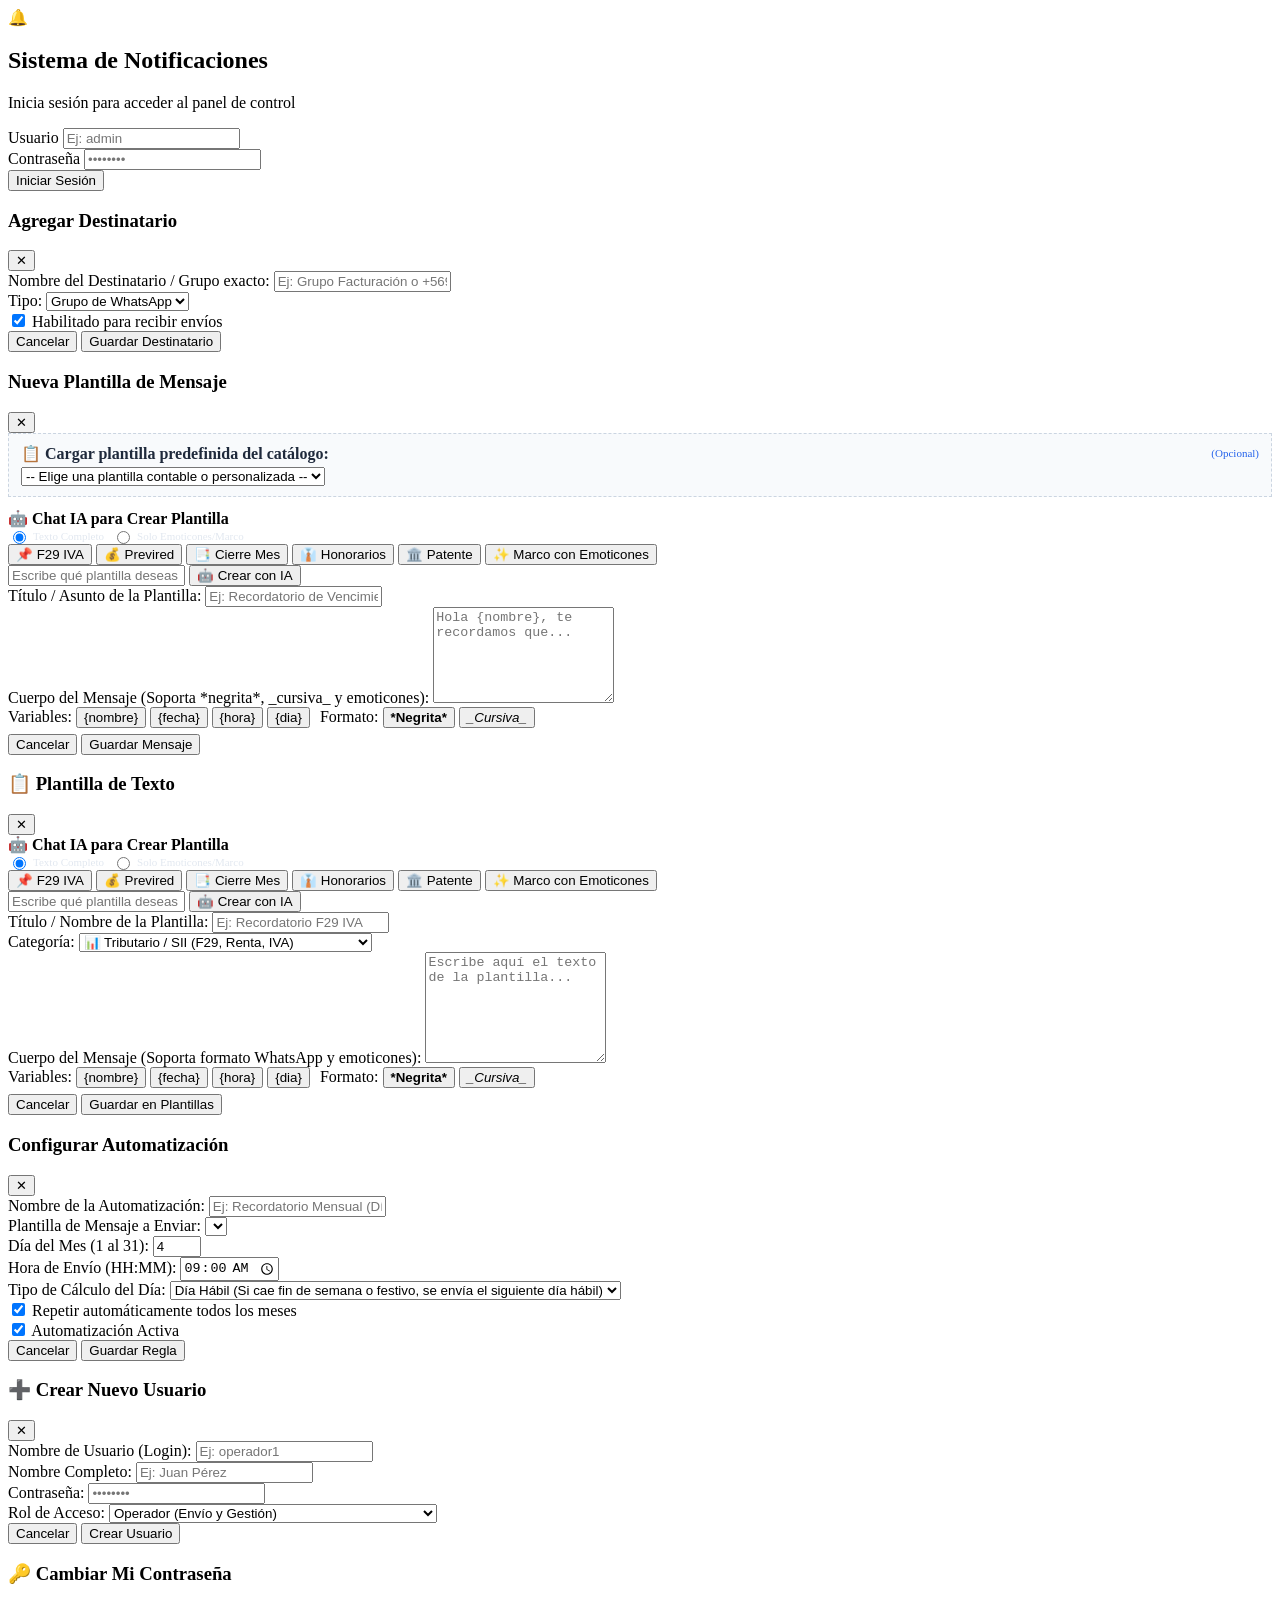
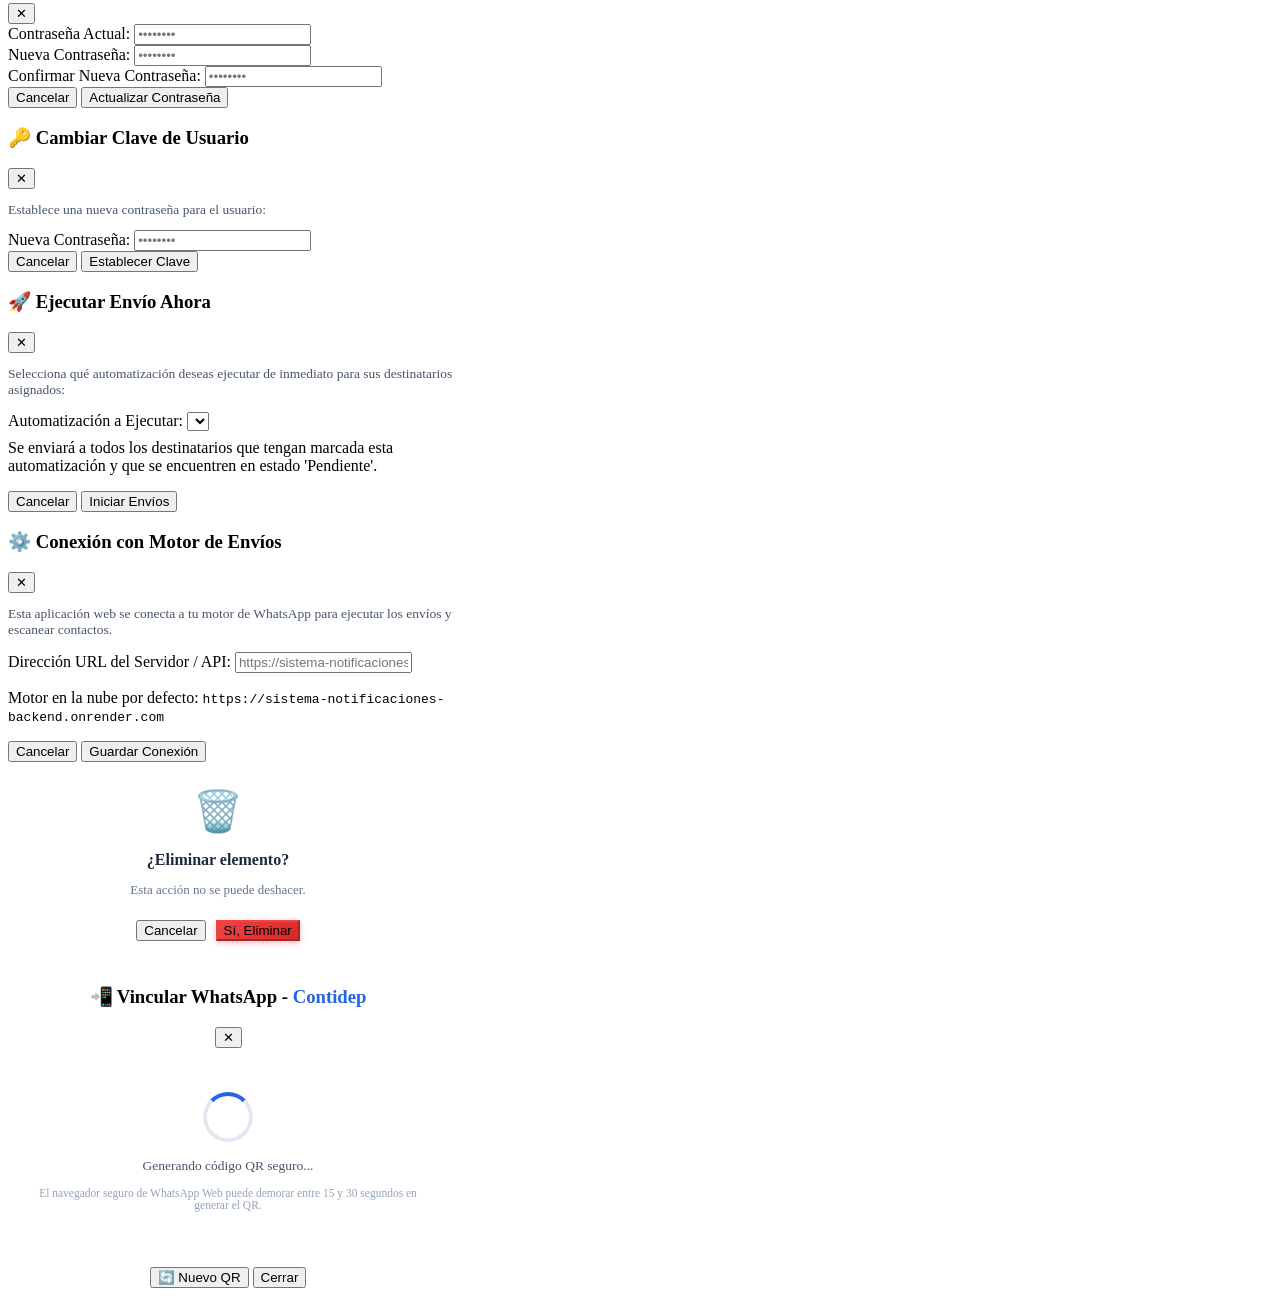
==== templates/index.html @ 90888cea "fix: detect WhatsApp QR post-scan auth immediately, prevent OOM on chat sync, and clear expired QRs" ====
<!DOCTYPE html>
<html lang="es">
<head>
  <meta charset="UTF-8">
  <meta name="viewport" content="width=device-width, initial-scale=1.0">
  <title>Sistema de Notificaciones</title>
  <link rel="icon" type="image/x-icon" href="/app_icon.ico">
  <link rel="preconnect" href="https://fonts.googleapis.com">
  <link rel="preconnect" href="https://fonts.gstatic.com" crossorigin>
  <link href="https://fonts.googleapis.com/css2?family=Inter:wght@400;500;600;700&family=JetBrains+Mono:wght@400;600&display=swap" rel="stylesheet">
  <link rel="stylesheet" href="/style.css?v=21">
</head>
<body>
  <!-- OVERLAY DE INICIO DE SESIÓN -->
  <div class="login-overlay" id="login-overlay">
    <div class="login-card">
      <div class="login-header">
        <div class="login-icon">🔔</div>
        <h2>Sistema de Notificaciones</h2>
        <p>Inicia sesión para acceder al panel de control</p>
      </div>
      <form id="form-login" class="login-form">
        <div class="form-group">
          <label for="login-username">Usuario</label>
          <input type="text" id="login-username" class="form-input" placeholder="Ej: admin" required autocomplete="username">
        </div>
        <div class="form-group">
          <label for="login-password">Contraseña</label>
          <input type="password" id="login-password" class="form-input" placeholder="••••••••" required autocomplete="current-password">
        </div>
        <div class="login-error-msg" id="login-error-msg" style="display: none;"></div>
        <button type="submit" class="btn-login-submit" id="btn-login-submit">Iniciar Sesión</button>
      </form>
    </div>
  </div>

  <div class="app-layout" id="app-layout" style="display: none;">
    <!-- BARRA SUPERIOR PRINCIPAL -->
    <header class="app-header">
      <div class="header-brand">
        <div class="brand-icon">🔔</div>
        <div>
          <h1 class="brand-title">Sistema de Notificaciones</h1>
          <span class="brand-subtitle">Gestión y Automatización de Mensajes por WhatsApp</span>
        </div>
      </div>

      <div class="header-right">
        <!-- BARRA 1: EMPRESA Y ESTADO WHATSAPP -->
        <div class="header-status-bar">
          <!-- SELECTOR DE EMPRESA -->
          <div class="empresa-selector-pill" id="empresa-selector-box">
            <span class="empresa-selector-icon" id="empresa-active-icon">🏢</span>
            <div class="empresa-selector-inner">
              <span class="empresa-selector-sub">Empresa Activa</span>
              <select id="select-empresa-activa" class="select-empresa-dropdown" title="Selecciona la empresa para gestionar sus envíos y WhatsApp">
                <option value="contidep" selected>🏢 Contidep</option>
                <option value="medcapital">🏥 Medcapital</option>
              </select>
            </div>
          </div>

          <!-- ESTADO DE WHATSAPP -->
          <div class="wa-status-pill" id="wa-status-box">
            <span class="status-dot" id="wa-status-dot"></span>
            <span class="status-text" id="wa-status-text">WhatsApp: Verificando...</span>
            <button type="button" class="btn-wa-header" id="btn-probar-wa">📲 Conectar</button>
          </div>
        </div>

        <!-- BARRA 2: ACCIONES RÁPIDAS Y SESIÓN -->
        <div class="header-actions-bar">
          <button type="button" class="btn-top-action primary" id="btn-abrir-modal-enviar-ahora" title="Ejecutar un envío de inmediato">
            🚀 Enviar Ahora
          </button>
          <button type="button" class="btn-top-action" id="btn-config-servidor" title="Configurar conexión con el motor de envíos">
            ⚙️ Servidor
          </button>
          <button type="button" class="btn-top-action danger" id="btn-detener-envio" disabled title="Detener el proceso actual">
            ⏹ Detener
          </button>

          <!-- SESIÓN DE USUARIO -->
          <div class="user-session-pill" id="user-session-box">
            <span class="user-avatar-icon">👤</span>
            <div class="user-info-text">
              <span class="user-name-display" id="user-current-name">Admin</span>
              <span class="user-role-badge" id="user-current-role">Administrador</span>
            </div>
            <button type="button" class="btn-user-action" id="btn-modal-mi-clave" title="Cambiar mi contraseña">🔑</button>
            <button type="button" class="btn-user-action danger" id="btn-cerrar-sesion" title="Cerrar Sesión">🚪</button>
          </div>
        </div>
      </div>
    </header>

    <!-- NAVEGACIÓN POR PESTAÑAS (TABS) -->
    <nav class="app-nav-tabs">
      <button type="button" class="nav-tab active" data-tab="tab-destinatarios">
        <span class="tab-icon">👥</span>
        <span class="tab-label">Destinatarios & Checklist</span>
        <span class="tab-badge" id="badge-total-destinatarios">0</span>
      </button>

      <button type="button" class="nav-tab" data-tab="tab-notificaciones">
        <span class="tab-icon">💬</span>
        <span class="tab-label">Mensajes de Notificación</span>
        <span class="tab-badge" id="badge-total-mensajes">0</span>
      </button>

      <button type="button" class="nav-tab" data-tab="tab-plantillas">
        <span class="tab-icon">📋</span>
        <span class="tab-label">Plantillas & Asistente IA</span>
        <span class="tab-badge" id="badge-total-plantillas">0</span>
      </button>

      <button type="button" class="nav-tab" data-tab="tab-automatizaciones">
        <span class="tab-icon">⏰</span>
        <span class="tab-label">Automatizaciones (Días Hábiles)</span>
        <span class="tab-badge" id="badge-total-autos">0</span>
      </button>

      <button type="button" class="nav-tab" data-tab="tab-consola">
        <span class="tab-icon">📡</span>
        <span class="tab-label">Consola de Transmisión</span>
        <span class="tab-status-mini" id="mini-progress-status">Listo</span>
      </button>

      <!-- PESTAÑA EXCLUSIVA DE ADMINISTRADOR -->
      <button type="button" class="nav-tab" data-tab="tab-usuarios" id="nav-tab-usuarios" style="display: none;">
        <span class="tab-icon">🔐</span>
        <span class="tab-label">Gestión de Usuarios</span>
        <span class="tab-badge admin" id="badge-total-usuarios">1</span>
      </button>
    </nav>

    <!-- CONTENEDOR PRINCIPAL DE PESTAÑAS -->
    <main class="app-main-content">
      
      <!-- PESTAÑA 1: DESTINATARIOS Y CHECKLIST -->
      <section class="tab-pane active" id="tab-destinatarios">
        <div class="panel-card">
          <!-- BARRA DE HERRAMIENTAS -->
          <div class="toolbar-destinatarios">
            <div class="toolbar-left">
              <button type="button" class="btn-action primary" id="btn-nuevo-destinatario">
                ➕ Agregar Destinatario
              </button>
              <button type="button" class="btn-action success" id="btn-abrir-modal-scan">
                🔄 Escanear WhatsApp
              </button>
              <button type="button" class="btn-action outline" id="btn-reiniciar-estados">
                ↺ Reiniciar Estados
              </button>
            </div>

            <div class="toolbar-right">
              <form class="search-input-wrapper" onsubmit="return false;" autocomplete="off">
                <span class="search-icon">🔍</span>
                <input type="search" id="filtro-destinatarios" name="search_no_autofill" placeholder="Buscar destinatario o grupo..." class="table-search" autocomplete="new-password" autocorrect="off" spellcheck="false">
              </form>
            </div>
          </div>

          <!-- RESUMEN DE TOTALES Y MÉTRICAS -->
          <div class="kpi-banner">
            <div class="kpi-item total-kpi">
              <div class="kpi-icon-badge">👥</div>
              <div class="kpi-text-box">
                <span class="kpi-num" id="kpi-total">0</span>
                <span class="kpi-label">Destinatarios</span>
              </div>
            </div>
            <div class="kpi-item active-kpi">
              <div class="kpi-icon-badge">🟢</div>
              <div class="kpi-text-box">
                <span class="kpi-num" id="kpi-activos">0</span>
                <span class="kpi-label">Activos</span>
              </div>
            </div>
            <div class="kpi-item pending-kpi">
              <div class="kpi-icon-badge">⏳</div>
              <div class="kpi-text-box">
                <span class="kpi-num" id="kpi-pendientes">0</span>
                <span class="kpi-label">Pendientes</span>
              </div>
            </div>
            <div class="kpi-item success-kpi">
              <div class="kpi-icon-badge">✅</div>
              <div class="kpi-text-box">
                <span class="kpi-num" id="kpi-enviados">0</span>
                <span class="kpi-label">Enviados</span>
              </div>
            </div>
            <div class="kpi-item error-kpi">
              <div class="kpi-icon-badge">⚠️</div>
              <div class="kpi-text-box">
                <span class="kpi-num" id="kpi-errores">0</span>
                <span class="kpi-label">Incidencias</span>
              </div>
            </div>
          </div>

          <!-- CONTENEDOR MÓVIL: TARJETAS INTERACTIVAS (VISIBLE EN SMARTPHONES Y TABLETS) -->
          <div class="dest-mobile-cards-container" id="dest-mobile-cards">
            <!-- Renderizado dinámico de tarjetas móviles -->
          </div>

          <!-- TABLA DE DESTINATARIOS (VISIBLE EN PANTALLAS GRANDES / DESKTOP) -->
          <div class="table-responsive dest-desktop-table-container">
            <table class="data-table" id="tabla-destinatarios">
              <thead>
                <tr>
                  <th style="width: 48px; text-align: center;">#</th>
                  <th>Contacto / Empresa</th>
                  <th style="width: 100px;">Tipo</th>
                  <th style="width: 110px; text-align: center;">Estado Envíos</th>
                  <th>Reglas Asignadas</th>
                  <th style="width: 130px;">Última Notificación</th>
                  <th style="width: 95px; text-align: center;">Acciones</th>
                </tr>
              </thead>
              <tbody id="tbody-destinatarios">
                <tr>
                  <td colspan="7" class="empty-state-cell">Cargando base de datos...</td>
                </tr>
              </tbody>
            </table>
          </div>
        </div>
      </section>

      <!-- PESTAÑA 2: MENSAJES DE NOTIFICACIÓN -->
      <section class="tab-pane" id="tab-notificaciones">
        <div class="panel-card">
          <div class="toolbar-destinatarios">
            <div>
              <h2 style="font-size: 16px; font-weight: 600; color: #1e293b; margin-bottom: 4px;">Plantillas de Notificación</h2>
              <p style="font-size: 13px; color: #64748b; margin: 0;">Crea mensajes con el Asistente Chat IA, emoticones y variables como <code>{nombre}</code>, <code>{fecha}</code>, <code>{hora}</code>.</p>
            </div>
            <div style="display: flex; gap: 8px; flex-wrap: wrap;">
              <button type="button" class="btn-action success" id="btn-ir-chat-ia-notif" onclick="abrirTabChatIA()">
                🤖 Chat IA &amp; Emoticones
              </button>
              <button type="button" class="btn-action primary" id="btn-nueva-notificacion">
                ➕ Nueva Plantilla
              </button>
            </div>
          </div>

          <div class="cards-grid" id="grid-notificaciones">
            <!-- Renderizado dinámico de tarjetas de mensaje -->
          </div>
        </div>
      </section>

      <!-- PESTAÑA: PLANTILLAS DE TEXTO Y ASISTENTE IA -->
      <section class="tab-pane" id="tab-plantillas">
        <div class="panel-card" style="display: flex; flex-direction: column; height: 100%; overflow: hidden;">
          <!-- BARRA DE HERRAMIENTAS DE PLANTILLAS -->
          <div class="toolbar-destinatarios">
            <div class="toolbar-left" style="gap: 8px;">
              <button type="button" class="btn-action primary" id="btn-nueva-plantilla">
                ➕ Nueva Plantilla
              </button>
              <div class="filter-pills-bar" id="plantillas-category-filter">
                <button type="button" class="filter-pill active" data-cat="todas">Todas</button>
                <button type="button" class="filter-pill" data-cat="Tributario / SII">📊 Tributario F29 / Renta</button>
                <button type="button" class="filter-pill" data-cat="Laboral / Previred">💼 Previred Cotizaciones</button>
                <button type="button" class="filter-pill" data-cat="Cierre Contable">📑 Cierre Facturas</button>
                <button type="button" class="filter-pill" data-cat="Solo Emojis y Decorativos">✨ Decorativos y Emojis</button>
              </div>
            </div>

            <div class="toolbar-right">
              <div class="search-input-wrapper">
                <span class="search-icon">🔍</span>
                <input type="text" id="filtro-plantillas" placeholder="Buscar en plantillas..." class="table-search">
              </div>
            </div>
          </div>

          <!-- BARRA DE VISTA MÓVIL (CATÁLOGO vs ASISTENTE IA) -->
          <div class="mobile-subnav-toggle" id="plantillas-mobile-subnav">
            <button type="button" class="subnav-toggle-btn active" id="btn-subnav-catalogo" data-subview="catalogo">
              📋 Ver Catálogo (<span id="mobile-badge-plantillas">0</span>)
            </button>
            <button type="button" class="subnav-toggle-btn" id="btn-subnav-chat" data-subview="chat">
              🤖 Asistente Redactor IA &amp; Emoticones
            </button>
          </div>

          <!-- CONTENEDOR DIVIDIDO: CATÁLOGO DE PLANTILLAS Y ASISTENTE IA -->
          <div class="plantillas-split-container" id="plantillas-split-container">
            <!-- COLUMNA CATÁLOGO DE PLANTILLAS -->
            <div class="plantillas-catalog-col">
              <div class="cards-grid" id="grid-plantillas" style="padding: 14px;">
                <!-- Tarjetas dinámicas de plantillas -->
              </div>
            </div>

            <!-- COLUMNA ASISTENTE IA CHAT -->
            <div class="asistente-chat-col">
              <div class="asistente-chat-card">
                <div class="asistente-header">
                  <div class="asistente-avatar">🤖</div>
                  <div>
                    <h3 style="font-size: 13.5px; font-weight: 700; color: #ffffff; margin: 0;">Chat IA Creador de Plantillas</h3>
                    <span style="font-size: 11px; color: #4ade80;">● Redactor Contable &amp; Selector de Emoticones</span>
                  </div>
                </div>

                <!-- SUGERENCIAS RÁPIDAS -->
                <div class="asistente-quick-chips">
                  <span style="font-size: 10.5px; color: #94a3b8; font-weight: 600; width: 100%;">💡 Toca un tema para crear tu plantilla en 1 clic:</span>
                  <button type="button" class="chip-prompt" data-prompt="f29">📌 F29 IVA Mensual</button>
                  <button type="button" class="chip-prompt" data-prompt="previred">💰 Previred Cotizaciones</button>
                  <button type="button" class="chip-prompt" data-prompt="cierre">📑 Facturas Cierre Mes</button>
                  <button type="button" class="chip-prompt" data-prompt="decorativos">✨ Solo Decorativos y Emojis</button>
                  <button type="button" class="chip-prompt" data-prompt="honorarios">👔 Cobro de Honorarios</button>
                  <button type="button" class="chip-prompt" data-prompt="patente">🏛️ Patente Municipal</button>
                  <button type="button" class="chip-prompt" data-prompt="renta">📊 Declaración Renta F22</button>
                </div>

                <!-- SELECTOR DE FORMATO -->
                <div class="asistente-mode-bar">
                  <label class="mode-radio">
                    <input type="radio" name="asistente-modo-salida" value="completo" checked>
                    <span>📝 Mensaje Completo</span>
                  </label>
                  <label class="mode-radio">
                    <input type="radio" name="asistente-modo-salida" value="decorativos">
                    <span>✨ Solo Decorativos &amp; Emoticones</span>
                  </label>
                </div>

                <!-- HISTORIAL DE CHAT -->
                <div class="asistente-messages-stream" id="asistente-messages-stream">
                  <!-- Mensajes del asistente -->
                </div>

                <!-- BARRA RÁPIDA DE EMOTICONES EN EL CHAT -->
                <div class="chat-emoji-quickbar">
                  <span style="font-size: 10px; color: #94a3b8; font-weight: 600;">😀 Emoticones:</span>
                  <button type="button" class="emoji-chip-dark" onclick="insertarEnInputChat('📌')">📌</button>
                  <button type="button" class="emoji-chip-dark" onclick="insertarEnInputChat('⚠️')">⚠️</button>
                  <button type="button" class="emoji-chip-dark" onclick="insertarEnInputChat('🚨')">🚨</button>
                  <button type="button" class="emoji-chip-dark" onclick="insertarEnInputChat('✅')">✅</button>
                  <button type="button" class="emoji-chip-dark" onclick="insertarEnInputChat('💰')">💰</button>
                  <button type="button" class="emoji-chip-dark" onclick="insertarEnInputChat('📊')">📊</button>
                  <button type="button" class="emoji-chip-dark" onclick="insertarEnInputChat('📅')">📅</button>
                  <button type="button" class="emoji-chip-dark" onclick="insertarEnInputChat('⏰')">⏰</button>
                  <button type="button" class="emoji-chip-dark" onclick="insertarEnInputChat('🏢')">🏢</button>
                  <button type="button" class="emoji-chip-dark" onclick="insertarEnInputChat('🏥')">🏥</button>
                  <button type="button" class="emoji-chip-dark" onclick="insertarEnInputChat('✨')">✨</button>
                  <button type="button" class="emoji-chip-dark" onclick="insertarEnInputChat('🤝')">🤝</button>
                  <button type="button" class="emoji-chip-dark" onclick="abrirModalPlantilla()" title="Abrir editor con todos los emoticones" style="width: auto; padding: 2px 6px; font-size: 10px; color: #93c5fd;">+ Más</button>
                </div>

                <!-- INPUT DE CHAT -->
                <div class="asistente-input-bar">
                  <textarea id="asistente-chat-input" rows="2" placeholder="Escribe aquí qué plantilla deseas crear (ej: 'aviso F29 con emoticones')..." class="asistente-input"></textarea>
                  <button type="button" id="btn-asistente-enviar" class="btn-asistente-send" title="Generar plantilla con IA">🚀</button>
                </div>
              </div>
            </div>
          </div>
        </div>
      </section>

      <!-- PESTAÑA 3: AUTOMATIZACIONES -->
      <section class="tab-pane" id="tab-automatizaciones">
        <div class="panel-card">
          <div class="toolbar-destinatarios">
            <div>
              <h2 style="font-size: 16px; font-weight: 600; color: #1e293b; margin-bottom: 4px;">Automatizaciones Programadas</h2>
              <p style="font-size: 13px; color: #64748b; margin: 0;">Configura reglas mensuales con soporte de <strong>Día Hábil</strong> (si el día cae fin de semana o festivo, se traslada al siguiente día hábil automáticamente).</p>
            </div>
            <button type="button" class="btn-action primary" id="btn-nueva-automatizacion">
              ➕ Nueva Automatización
            </button>
          </div>

          <div class="cards-grid" id="grid-automatizaciones">
            <!-- Renderizado dinámico de tarjetas de automatizaciones -->
          </div>
        </div>
      </section>

      <!-- PESTAÑA 4: CONSOLA DE TRANSMISIÓN -->
      <section class="tab-pane" id="tab-consola">
        <div class="panel-card console-card">
          <div class="console-header">
            <div class="console-title">
              <span class="live-dot"></span>
              <strong>Terminal de Transmisión en Tiempo Real</strong>
              <span class="active-task-badge" id="console-current-task" style="display: none;"></span>
            </div>
            <div class="console-controls">
              <button type="button" class="btn-console-tool" id="btn-limpiar-consola">🧹 Limpiar</button>
            </div>
          </div>

          <div class="terminal-body" id="terminal-body">
            <!-- Logs en vivo -->
          </div>
        </div>
      </section>

      <!-- PESTAÑA 5: GESTIÓN DE USUARIOS (SOLO ADMIN) -->
      <section class="tab-pane" id="tab-usuarios">
        <div class="panel-card">
          <div class="toolbar-destinatarios">
            <div>
              <h2 style="font-size: 16px; font-weight: 600; color: #1e293b; margin-bottom: 4px;">Administración de Usuarios y Accesos</h2>
              <p style="font-size: 13px; color: #64748b; margin: 0;">Gestiona los usuarios con acceso al sistema, crea nuevas cuentas o actualiza credenciales.</p>
            </div>
            <button type="button" class="btn-action primary" id="btn-abrir-modal-crear-usuario">
              ➕ Crear Nuevo Usuario
            </button>
          </div>

          <div class="table-responsive">
            <table class="data-table" id="tabla-usuarios">
              <thead>
                <tr>
                  <th style="width: 50px;">ID</th>
                  <th>Usuario</th>
                  <th>Nombre Completo</th>
                  <th style="width: 140px;">Rol</th>
                  <th style="width: 180px;">Fecha de Creación</th>
                  <th style="width: 180px; text-align: center;">Acciones</th>
                </tr>
              </thead>
              <tbody id="tbody-usuarios">
                <tr>
                  <td colspan="6" class="empty-state-cell">Cargando usuarios...</td>
                </tr>
              </tbody>
            </table>
          </div>
        </div>
      </section>

    </main>
  </div>

  <!-- ==================== MODALES ==================== -->

  <!-- MODAL: DESTINATARIO -->
  <div class="modal-backdrop" id="modal-destinatario">
    <div class="modal-box">
      <div class="modal-header">
        <h3 id="modal-destinatario-titulo">Agregar Destinatario</h3>
        <button class="modal-close-btn" id="btn-cerrar-modal-dest">✕</button>
      </div>
      <div class="modal-body">
        <input type="hidden" id="dest-id">
        <div class="form-group">
          <label for="dest-nombre">Nombre del Destinatario / Grupo exacto:</label>
          <input type="text" id="dest-nombre" class="form-input" placeholder="Ej: Grupo Facturación o +569...">
        </div>
        <div class="form-group">
          <label for="dest-tipo">Tipo:</label>
          <select id="dest-tipo" class="form-input">
            <option value="Grupo">Grupo de WhatsApp</option>
            <option value="Contacto">Contacto Personal</option>
          </select>
        </div>
        <div class="form-group checkbox-row">
          <label class="custom-checkbox-label">
            <input type="checkbox" id="dest-activo" checked>
            <span>Habilitado para recibir envíos</span>
          </label>
        </div>
      </div>
      <div class="modal-footer">
        <button class="btn-dialog secondary" id="btn-cancelar-modal-dest">Cancelar</button>
        <button class="btn-dialog primary" id="btn-guardar-destinatario">Guardar Destinatario</button>
      </div>
    </div>
  </div>

  <!-- MODAL: NOTIFICACIÓN -->
  <div class="modal-backdrop" id="modal-notificacion">
    <div class="modal-box modal-large">
      <div class="modal-header">
        <h3 id="modal-notif-titulo">Nueva Plantilla de Mensaje</h3>
        <button class="modal-close-btn" id="btn-cerrar-modal-notif">✕</button>
      </div>
      <div class="modal-body">
        <input type="hidden" id="notif-id">

        <div class="form-group" style="background: #f8fafc; border: 1.5px dashed #cbd5e1; border-radius: var(--radius-md); padding: 10px 12px; margin-bottom: 12px;">
          <label for="notif-select-plantilla-base" style="font-weight: 700; color: #1e293b; display: flex; align-items: center; justify-content: space-between; margin-bottom: 4px;">
            <span>📋 Cargar plantilla predefinida del catálogo:</span>
            <span style="font-size: 11px; font-weight: 500; color: #2563eb;">(Opcional)</span>
          </label>
          <select id="notif-select-plantilla-base" class="form-input">
            <option value="">-- Elige una plantilla contable o personalizada --</option>
          </select>
        </div>

        <!-- CHAT IA INTEGRADO PARA CREAR PLANTILLA -->
        <div class="modal-ai-creator-box">
          <div class="modal-ai-creator-header">
            <span>🤖 <strong>Chat IA para Crear Plantilla</strong></span>
            <div style="display: flex; gap: 8px; align-items: center; font-size: 11px;">
              <label style="display: inline-flex; align-items: center; gap: 4px; cursor: pointer; margin: 0; color: #e2e8f0;">
                <input type="radio" name="modal-notif-ia-modo" value="completo" checked> Texto Completo
              </label>
              <label style="display: inline-flex; align-items: center; gap: 4px; cursor: pointer; margin: 0; color: #e2e8f0;">
                <input type="radio" name="modal-notif-ia-modo" value="decorativos"> Solo Emoticones/Marco
              </label>
            </div>
          </div>
          <div class="modal-ai-chips-row">
            <button type="button" class="chip-prompt" onclick="generarEnModalDesdeChip('notif', 'f29')">📌 F29 IVA</button>
            <button type="button" class="chip-prompt" onclick="generarEnModalDesdeChip('notif', 'previred')">💰 Previred</button>
            <button type="button" class="chip-prompt" onclick="generarEnModalDesdeChip('notif', 'cierre')">📑 Cierre Mes</button>
            <button type="button" class="chip-prompt" onclick="generarEnModalDesdeChip('notif', 'honorarios')">👔 Honorarios</button>
            <button type="button" class="chip-prompt" onclick="generarEnModalDesdeChip('notif', 'patente')">🏛️ Patente</button>
            <button type="button" class="chip-prompt" onclick="generarEnModalDesdeChip('notif', 'decorativos')">✨ Marco con Emoticones</button>
          </div>
          <div class="modal-ai-input-row">
            <input type="text" id="modal-notif-ia-input" class="modal-ai-text-input" placeholder="Escribe qué plantilla deseas crear con IA (ej: 'aviso urgente F29 con emoticones')..." onkeydown="if(event.key==='Enter'){event.preventDefault();generarEnModalConInput('notif');}">
            <button type="button" class="btn-modal-ai-gen" onclick="generarEnModalConInput('notif')">🤖 Crear con IA</button>
          </div>
        </div>

        <div class="form-group">
          <label for="notif-input-titulo">Título / Asunto de la Plantilla:</label>
          <input type="text" id="notif-input-titulo" class="form-input" placeholder="Ej: Recordatorio de Vencimiento">
        </div>
        <div class="form-group" style="margin-bottom: 6px;">
          <label for="notif-input-cuerpo">Cuerpo del Mensaje (Soporta *negrita*, _cursiva_ y emoticones):</label>
          <textarea id="notif-input-cuerpo" class="form-textarea" rows="6" placeholder="Hola {nombre}, te recordamos que..."></textarea>

          <!-- BARRA DE VARIABLES Y FORMATO -->
          <div class="variables-tag-bar">
            <span>Variables:</span>
            <button type="button" class="tag-btn" onclick="insertarVariable('{nombre}')">{nombre}</button>
            <button type="button" class="tag-btn" onclick="insertarVariable('{fecha}')">{fecha}</button>
            <button type="button" class="tag-btn" onclick="insertarVariable('{hora}')">{hora}</button>
            <button type="button" class="tag-btn" onclick="insertarVariable('{dia}')">{dia}</button>
            <span style="margin-left: 6px;">Formato:</span>
            <button type="button" class="tag-btn" onclick="aplicarFormatoTexto('notif-input-cuerpo', '*')"><b>*Negrita*</b></button>
            <button type="button" class="tag-btn" onclick="aplicarFormatoTexto('notif-input-cuerpo', '_')"><i>_Cursiva_</i></button>
          </div>

          <!-- SELECTOR DE EMOTICONES Y DECORATIVOS -->
          <div class="emoji-picker-panel" data-target="notif-input-cuerpo"></div>
        </div>
      </div>
      <div class="modal-footer">
        <button class="btn-dialog secondary" id="btn-cancelar-modal-notif">Cancelar</button>
        <button class="btn-dialog primary" id="btn-guardar-notificacion">Guardar Mensaje</button>
      </div>
    </div>
  </div>

  <!-- MODAL: CREAR / EDITAR PLANTILLA DE TEXTO -->
  <div class="modal-backdrop" id="modal-plantilla">
    <div class="modal-box modal-large">
      <div class="modal-header">
        <h3 id="modal-plantilla-titulo">📋 Plantilla de Texto</h3>
        <button class="modal-close-btn" id="btn-cerrar-modal-plantilla">✕</button>
      </div>
      <div class="modal-body">
        <input type="hidden" id="plantilla-id">

        <!-- CHAT IA INTEGRADO PARA CREAR PLANTILLA -->
        <div class="modal-ai-creator-box">
          <div class="modal-ai-creator-header">
            <span>🤖 <strong>Chat IA para Crear Plantilla</strong></span>
            <div style="display: flex; gap: 8px; align-items: center; font-size: 11px;">
              <label style="display: inline-flex; align-items: center; gap: 4px; cursor: pointer; margin: 0; color: #e2e8f0;">
                <input type="radio" name="modal-plan-ia-modo" value="completo" checked> Texto Completo
              </label>
              <label style="display: inline-flex; align-items: center; gap: 4px; cursor: pointer; margin: 0; color: #e2e8f0;">
                <input type="radio" name="modal-plan-ia-modo" value="decorativos"> Solo Emoticones/Marco
              </label>
            </div>
          </div>
          <div class="modal-ai-chips-row">
            <button type="button" class="chip-prompt" onclick="generarEnModalDesdeChip('plantilla', 'f29')">📌 F29 IVA</button>
            <button type="button" class="chip-prompt" onclick="generarEnModalDesdeChip('plantilla', 'previred')">💰 Previred</button>
            <button type="button" class="chip-prompt" onclick="generarEnModalDesdeChip('plantilla', 'cierre')">📑 Cierre Mes</button>
            <button type="button" class="chip-prompt" onclick="generarEnModalDesdeChip('plantilla', 'honorarios')">👔 Honorarios</button>
            <button type="button" class="chip-prompt" onclick="generarEnModalDesdeChip('plantilla', 'patente')">🏛️ Patente</button>
            <button type="button" class="chip-prompt" onclick="generarEnModalDesdeChip('plantilla', 'decorativos')">✨ Marco con Emoticones</button>
          </div>
          <div class="modal-ai-input-row">
            <input type="text" id="modal-plan-ia-input" class="modal-ai-text-input" placeholder="Escribe qué plantilla deseas crear con IA (ej: 'cobro de honorarios con emoticones')..." onkeydown="if(event.key==='Enter'){event.preventDefault();generarEnModalConInput('plantilla');}">
            <button type="button" class="btn-modal-ai-gen" onclick="generarEnModalConInput('plantilla')">🤖 Crear con IA</button>
          </div>
        </div>

        <div class="form-row-2">
          <div class="form-group">
            <label for="plantilla-input-titulo">Título / Nombre de la Plantilla:</label>
            <input type="text" id="plantilla-input-titulo" class="form-input" placeholder="Ej: Recordatorio F29 IVA">
          </div>
          <div class="form-group">
            <label for="plantilla-select-categoria">Categoría:</label>
            <select id="plantilla-select-categoria" class="form-input">
              <option value="Tributario / SII">📊 Tributario / SII (F29, Renta, IVA)</option>
              <option value="Laboral / Previred">💼 Laboral / Previred (Cotizaciones, Sueldos)</option>
              <option value="Cierre Contable">📑 Cierre Contable (Facturas, Bancos)</option>
              <option value="Solo Emojis y Decorativos">✨ Solo Emojis y Decorativos</option>
              <option value="Cobranzas y Honorarios">👔 Cobranzas y Honorarios</option>
              <option value="General">📌 General</option>
            </select>
          </div>
        </div>
        <div class="form-group" style="margin-bottom: 6px;">
          <label for="plantilla-input-cuerpo">Cuerpo del Mensaje (Soporta formato WhatsApp y emoticones):</label>
          <textarea id="plantilla-input-cuerpo" class="form-textarea" rows="7" placeholder="Escribe aquí el texto de la plantilla..."></textarea>
          <div class="variables-tag-bar">
            <span>Variables:</span>
            <button type="button" class="tag-btn" onclick="insertarVariablePlantilla('{nombre}')">{nombre}</button>
            <button type="button" class="tag-btn" onclick="insertarVariablePlantilla('{fecha}')">{fecha}</button>
            <button type="button" class="tag-btn" onclick="insertarVariablePlantilla('{hora}')">{hora}</button>
            <button type="button" class="tag-btn" onclick="insertarVariablePlantilla('{dia}')">{dia}</button>
            <span style="margin-left: 6px;">Formato:</span>
            <button type="button" class="tag-btn" onclick="aplicarFormatoTexto('plantilla-input-cuerpo', '*')"><b>*Negrita*</b></button>
            <button type="button" class="tag-btn" onclick="aplicarFormatoTexto('plantilla-input-cuerpo', '_')"><i>_Cursiva_</i></button>
          </div>

          <!-- SELECTOR DE EMOTICONES Y DECORATIVOS -->
          <div class="emoji-picker-panel" data-target="plantilla-input-cuerpo"></div>
        </div>
      </div>
      <div class="modal-footer">
        <button class="btn-dialog secondary" id="btn-cancelar-modal-plantilla">Cancelar</button>
        <button class="btn-dialog primary" id="btn-guardar-plantilla-modal">Guardar en Plantillas</button>
      </div>
    </div>
  </div>

  <!-- MODAL: AUTOMATIZACIÓN -->
  <div class="modal-backdrop" id="modal-automatizacion">
    <div class="modal-box">
      <div class="modal-header">
        <h3 id="modal-auto-titulo">Configurar Automatización</h3>
        <button class="modal-close-btn" id="btn-cerrar-modal-auto">✕</button>
      </div>
      <div class="modal-body">
        <input type="hidden" id="auto-id">
        <div class="form-group">
          <label for="auto-input-nombre">Nombre de la Automatización:</label>
          <input type="text" id="auto-input-nombre" class="form-input" placeholder="Ej: Recordatorio Mensual (Día 4 Hábil)">
        </div>
        <div class="form-group">
          <label for="auto-select-mensaje">Plantilla de Mensaje a Enviar:</label>
          <select id="auto-select-mensaje" class="form-input">
            <!-- Opciones dinámicas -->
          </select>
        </div>
        <div class="form-row-2">
          <div class="form-group">
            <label for="auto-input-dia">Día del Mes (1 al 31):</label>
            <input type="number" id="auto-input-dia" class="form-input" min="1" max="31" value="4">
          </div>
          <div class="form-group">
            <label for="auto-input-hora">Hora de Envío (HH:MM):</label>
            <input type="time" id="auto-input-hora" class="form-input" value="09:00">
          </div>
        </div>
        <div class="form-group">
          <label for="auto-select-modalidad">Tipo de Cálculo del Día:</label>
          <select id="auto-select-modalidad" class="form-input">
            <option value="habil">Día Hábil (Si cae fin de semana o festivo, se envía el siguiente día hábil)</option>
            <option value="calendario">Día Calendario (Se envía estrictamente en el número de día fijado)</option>
          </select>
        </div>
        <div class="form-group checkbox-row">
          <label class="custom-checkbox-label">
            <input type="checkbox" id="auto-check-repetir" checked>
            <span>Repetir automáticamente todos los meses</span>
          </label>
        </div>
        <div class="form-group checkbox-row">
          <label class="custom-checkbox-label">
            <input type="checkbox" id="auto-check-activo" checked>
            <span>Automatización Activa</span>
          </label>
        </div>
      </div>
      <div class="modal-footer">
        <button class="btn-dialog secondary" id="btn-cancelar-modal-auto">Cancelar</button>
        <button class="btn-dialog primary" id="btn-guardar-automatizacion">Guardar Regla</button>
      </div>
    </div>
  </div>

  <!-- MODAL: CREAR USUARIO -->
  <div class="modal-backdrop" id="modal-crear-usuario">
    <div class="modal-box" style="max-width: 480px;">
      <div class="modal-header">
        <h3>➕ Crear Nuevo Usuario</h3>
        <button class="modal-close-btn" id="btn-cerrar-modal-user">✕</button>
      </div>
      <div class="modal-body">
        <div class="form-group">
          <label for="new-user-username">Nombre de Usuario (Login):</label>
          <input type="text" id="new-user-username" class="form-input" placeholder="Ej: operador1">
        </div>
        <div class="form-group">
          <label for="new-user-nombre">Nombre Completo:</label>
          <input type="text" id="new-user-nombre" class="form-input" placeholder="Ej: Juan Pérez">
        </div>
        <div class="form-group">
          <label for="new-user-password">Contraseña:</label>
          <input type="password" id="new-user-password" class="form-input" placeholder="••••••••">
        </div>
        <div class="form-group">
          <label for="new-user-rol">Rol de Acceso:</label>
          <select id="new-user-rol" class="form-input">
            <option value="operador">Operador (Envío y Gestión)</option>
            <option value="admin">Administrador (Acceso Total y Gestión de Usuarios)</option>
          </select>
        </div>
      </div>
      <div class="modal-footer">
        <button class="btn-dialog secondary" id="btn-cancelar-modal-user">Cancelar</button>
        <button class="btn-dialog primary" id="btn-confirmar-crear-usuario">Crear Usuario</button>
      </div>
    </div>
  </div>

  <!-- MODAL: CAMBIAR MI CLAVE -->
  <div class="modal-backdrop" id="modal-mi-clave">
    <div class="modal-box" style="max-width: 440px;">
      <div class="modal-header">
        <h3>🔑 Cambiar Mi Contraseña</h3>
        <button class="modal-close-btn" id="btn-cerrar-modal-mi-clave">✕</button>
      </div>
      <div class="modal-body">
        <div class="form-group">
          <label for="clave-actual">Contraseña Actual:</label>
          <input type="password" id="clave-actual" class="form-input" placeholder="••••••••">
        </div>
        <div class="form-group">
          <label for="clave-nueva">Nueva Contraseña:</label>
          <input type="password" id="clave-nueva" class="form-input" placeholder="••••••••">
        </div>
        <div class="form-group">
          <label for="clave-confirmar">Confirmar Nueva Contraseña:</label>
          <input type="password" id="clave-confirmar" class="form-input" placeholder="••••••••">
        </div>
      </div>
      <div class="modal-footer">
        <button class="btn-dialog secondary" id="btn-cancelar-modal-mi-clave">Cancelar</button>
        <button class="btn-dialog primary" id="btn-confirmar-cambio-clave">Actualizar Contraseña</button>
      </div>
    </div>
  </div>

  <!-- MODAL: CAMBIAR CLAVE DE OTRO USUARIO (ADMIN) -->
  <div class="modal-backdrop" id="modal-admin-clave-user">
    <div class="modal-box" style="max-width: 440px;">
      <div class="modal-header">
        <h3>🔑 Cambiar Clave de Usuario</h3>
        <button class="modal-close-btn" id="btn-cerrar-modal-admin-clave">✕</button>
      </div>
      <div class="modal-body">
        <input type="hidden" id="admin-target-user-id">
        <p style="font-size: 13.5px; color: #475569; margin-bottom: 12px;">
          Establece una nueva contraseña para el usuario: <strong id="admin-target-username"></strong>
        </p>
        <div class="form-group">
          <label for="admin-nueva-clave">Nueva Contraseña:</label>
          <input type="password" id="admin-nueva-clave" class="form-input" placeholder="••••••••">
        </div>
      </div>
      <div class="modal-footer">
        <button class="btn-dialog secondary" id="btn-cancelar-modal-admin-clave">Cancelar</button>
        <button class="btn-dialog primary" id="btn-confirmar-admin-clave">Establecer Clave</button>
      </div>
    </div>
  </div>

  <!-- MODAL: ENVIAR AHORA -->
  <div class="modal-backdrop" id="modal-enviar-ahora">
    <div class="modal-box" style="max-width: 480px;">
      <div class="modal-header">
        <h3>🚀 Ejecutar Envío Ahora</h3>
        <button class="modal-close-btn" id="btn-cerrar-modal-envio">✕</button>
      </div>
      <div class="modal-body">
        <p style="font-size: 13.5px; color: #475569; margin-bottom: 14px;">
          Selecciona qué automatización deseas ejecutar de inmediato para sus destinatarios asignados:
        </p>
        <label for="select-enviar-auto">Automatización a Ejecutar:</label>
        <select id="select-enviar-auto" class="form-input">
          <!-- Opciones dinámicas -->
        </select>
        <p class="input-hint" id="enviar-auto-hint" style="margin-top: 8px;">
          Se enviará a todos los destinatarios que tengan marcada esta automatización y que se encuentren en estado 'Pendiente'.
        </p>
      </div>
      <div class="modal-footer">
        <button class="btn-dialog secondary" id="btn-cancelar-modal-envio">Cancelar</button>
        <button class="btn-dialog primary" id="btn-confirmar-disparo">Iniciar Envíos</button>
      </div>
    </div>
  </div>

  <!-- MODAL: CONFIGURAR SERVIDOR BACKEND -->
  <div class="modal-backdrop" id="modal-config-servidor">
    <div class="modal-box" style="max-width: 480px;">
      <div class="modal-header">
        <h3>⚙️ Conexión con Motor de Envíos</h3>
        <button class="modal-close-btn" id="btn-cerrar-modal-servidor">✕</button>
      </div>
      <div class="modal-body">
        <p style="font-size: 13.5px; color: #475569; margin-bottom: 14px;">
          Esta aplicación web se conecta a tu motor de WhatsApp para ejecutar los envíos y escanear contactos.
        </p>
        <div class="form-group">
          <label for="input-api-url">Dirección URL del Servidor / API:</label>
          <input type="text" id="input-api-url" class="form-input" placeholder="https://sistema-notificaciones-backend.onrender.com">
          <p class="input-hint">Motor en la nube por defecto: <code>https://sistema-notificaciones-backend.onrender.com</code></p>
        </div>
      </div>
      <div class="modal-footer">
        <button class="btn-dialog secondary" id="btn-cancelar-modal-servidor">Cancelar</button>
        <button class="btn-dialog primary" id="btn-guardar-api-url">Guardar Conexión</button>
      </div>
    </div>
  </div>

  <!-- MODAL: CONFIRMAR ELIMINACIÓN -->
  <div class="modal-backdrop" id="modal-confirmar-eliminar">
    <div class="modal-box" style="max-width: 420px; text-align: center;">
      <div class="modal-body" style="padding: 26px 20px;">
        <div style="font-size: 40px; margin-bottom: 12px;">🗑️</div>
        <h3 id="modal-confirm-title" style="font-size: 16px; font-weight: 700; color: #1e293b; margin-bottom: 6px;">¿Eliminar elemento?</h3>
        <p id="modal-confirm-desc" style="font-size: 13px; color: #64748b; margin-bottom: 22px;">Esta acción no se puede deshacer.</p>
        <div style="display: flex; gap: 10px; justify-content: center;">
          <button type="button" class="btn-dialog secondary" id="btn-cancelar-confirmacion">Cancelar</button>
          <button type="button" class="btn-dialog primary" id="btn-aceptar-confirmacion" style="background: linear-gradient(135deg, #ef4444, #dc2626); border-color: #ef4444; box-shadow: 0 2px 6px rgba(239, 68, 68, 0.35);">Sí, Eliminar</button>
        </div>
      </div>
    </div>
  </div>

  <!-- MODAL: ESCANEAR QR WHATSAPP WEB DIRECTO -->
  <div class="modal-backdrop" id="modal-qr-whatsapp">
    <div class="modal-box" style="max-width: 440px; text-align: center;">
      <div class="modal-header">
        <h3>📲 Vincular WhatsApp - <span id="modal-qr-empresa-nombre" style="color: #2563eb;">Contidep</span></h3>
        <button class="modal-close-btn" id="btn-cerrar-modal-qr">✕</button>
      </div>
      <div class="modal-body" style="padding: 24px 20px;">
        <div id="qr-loading-state" style="padding: 20px 0;">
          <div class="spinner" style="margin: 0 auto 16px auto; width: 42px; height: 42px; border: 4px solid #e2e8f0; border-top-color: #2563eb; border-radius: 50%; animation: spin 0.8s linear infinite;"></div>
          <p id="qr-status-text" style="font-size: 13.5px; color: #475569; font-weight: 500;">Generando código QR seguro...</p>
          <p id="qr-subhint-text" style="font-size: 11.5px; color: #94a3b8; margin-top: 6px;">El navegador seguro de WhatsApp Web puede demorar entre 15 y 30 segundos en generar el QR.</p>
        </div>
        <div id="qr-display-container" style="display: none; margin-bottom: 16px;">
          <img id="qr-image-display" src="" alt="Código QR WhatsApp" style="width: 250px; height: 250px; border-radius: 12px; border: 1px solid #cbd5e1; box-shadow: 0 4px 12px rgba(0,0,0,0.08); background: #ffffff; padding: 8px;">
          <p style="font-size: 12.5px; color: #64748b; margin-top: 10px; line-height: 1.4;">
            1. Abre WhatsApp en tu celular.<br>
            2. Toca <strong>Menú (⋮)</strong> o <strong>Configuración</strong> &gt; <strong>Dispositivos vinculados</strong>.<br>
            3. Toca <strong>Vincular un dispositivo</strong> y apunta tu cámara a este código.<br>
            <span style="font-size: 11.5px; color: #2563eb; display: block; margin-top: 6px;">💡 <em>Nota: Si estás en tu celular, abre este sistema en tu computador o tablet para poder escanear la pantalla con la cámara de tu celular.</em></span>
          </p>
        </div>
        <div id="qr-success-state" style="display: none; padding: 20px 0;">
          <div style="font-size: 48px; margin-bottom: 10px;">✅</div>
          <h4 style="font-size: 16px; font-weight: 700; color: #16a34a; margin-bottom: 6px;">¡WhatsApp Vinculado con Éxito!</h4>
          <p style="font-size: 13px; color: #64748b; margin-bottom: 14px;">Tu sesión en la nube está activa y lista para enviar notificaciones.</p>
          <button type="button" class="btn-dialog danger" id="btn-desconectar-wa-empresa-modal" style="width: 100%;">🔌 Desvincular WhatsApp</button>
        </div>
      </div>
      <div class="modal-footer" style="justify-content: space-between; flex-wrap: wrap; gap: 8px;">
        <button type="button" class="btn-dialog subtle" id="btn-regenerar-qr" title="Forzar generación de un código QR nuevo">🔄 Nuevo QR</button>
        <button type="button" class="btn-dialog danger" id="btn-desconectar-wa-empresa" style="display: none;">Desconectar Sesión</button>
        <button type="button" class="btn-dialog secondary" id="btn-cancelar-modal-qr">Cerrar</button>
      </div>
    </div>
  </div>

  <div class="toast-hub" id="toast-container"></div>

  <script src="/app.js?v=21"></script>
</body>
</html>
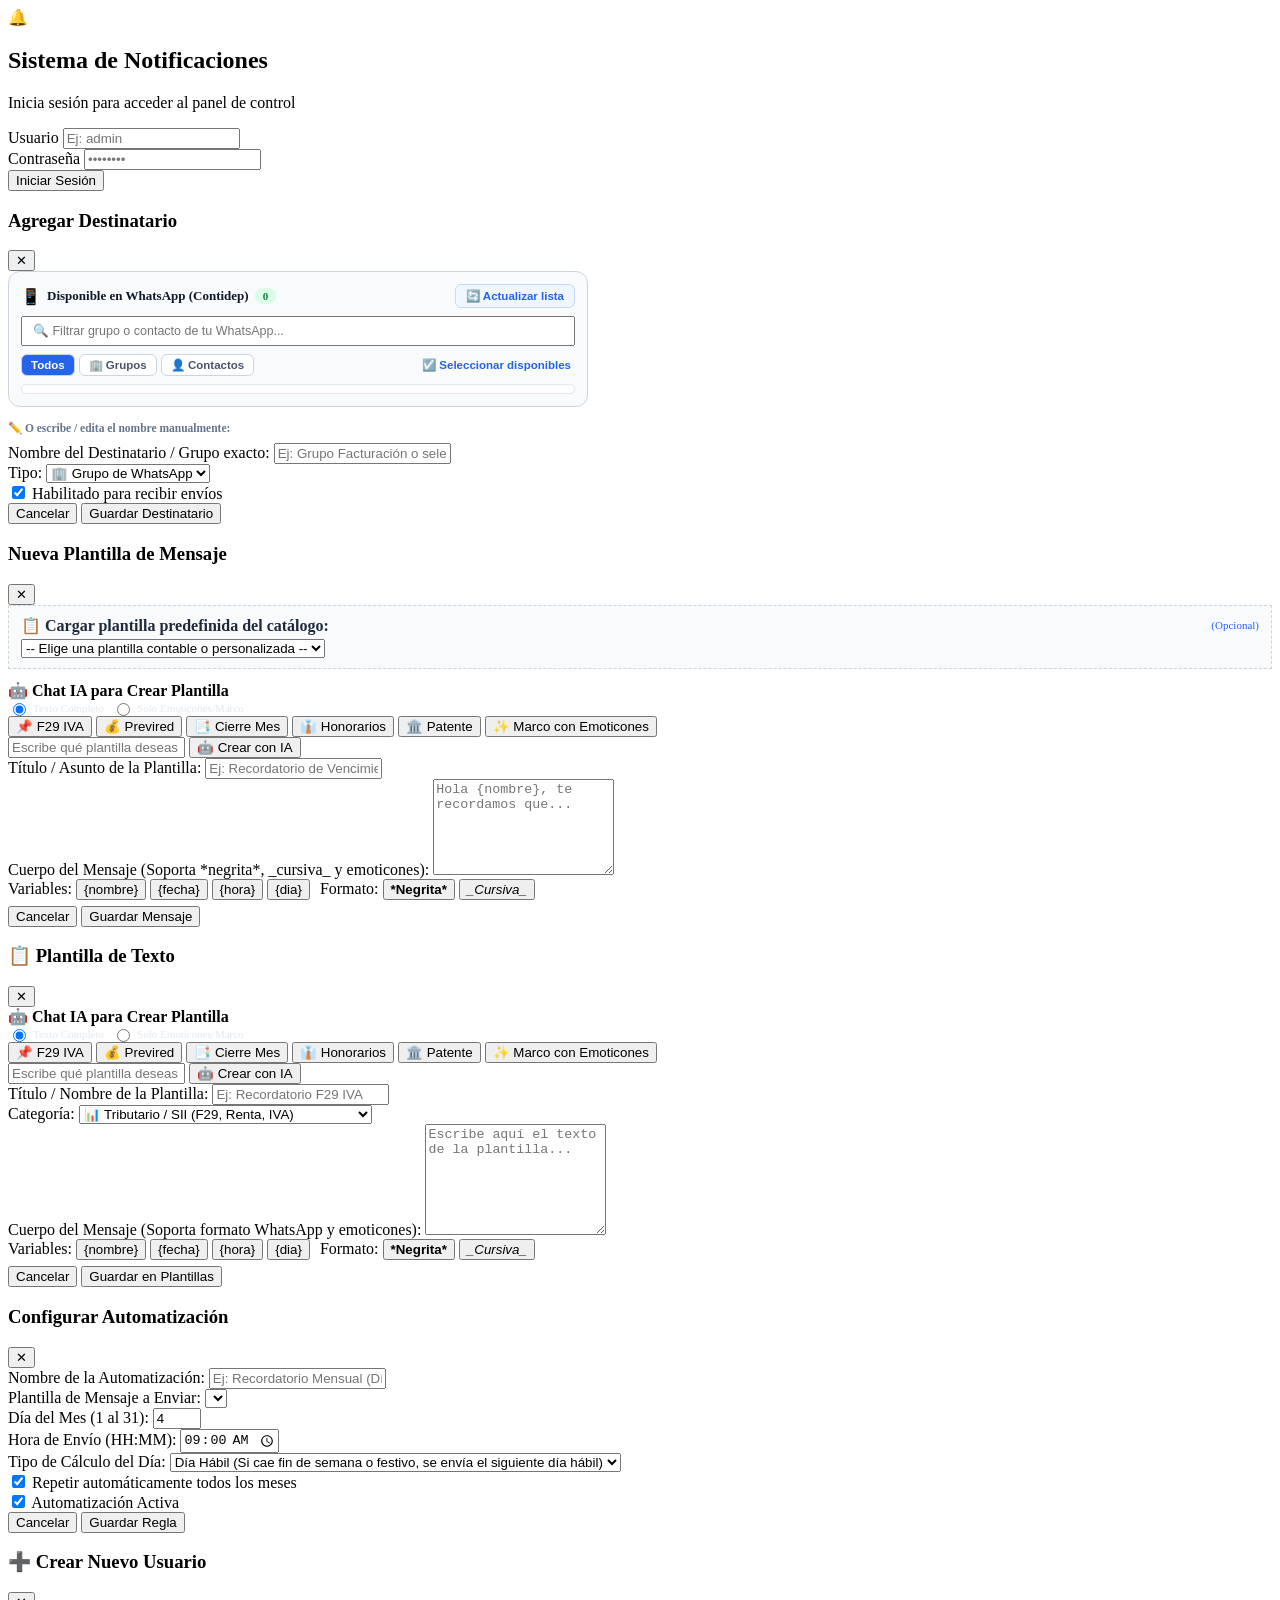
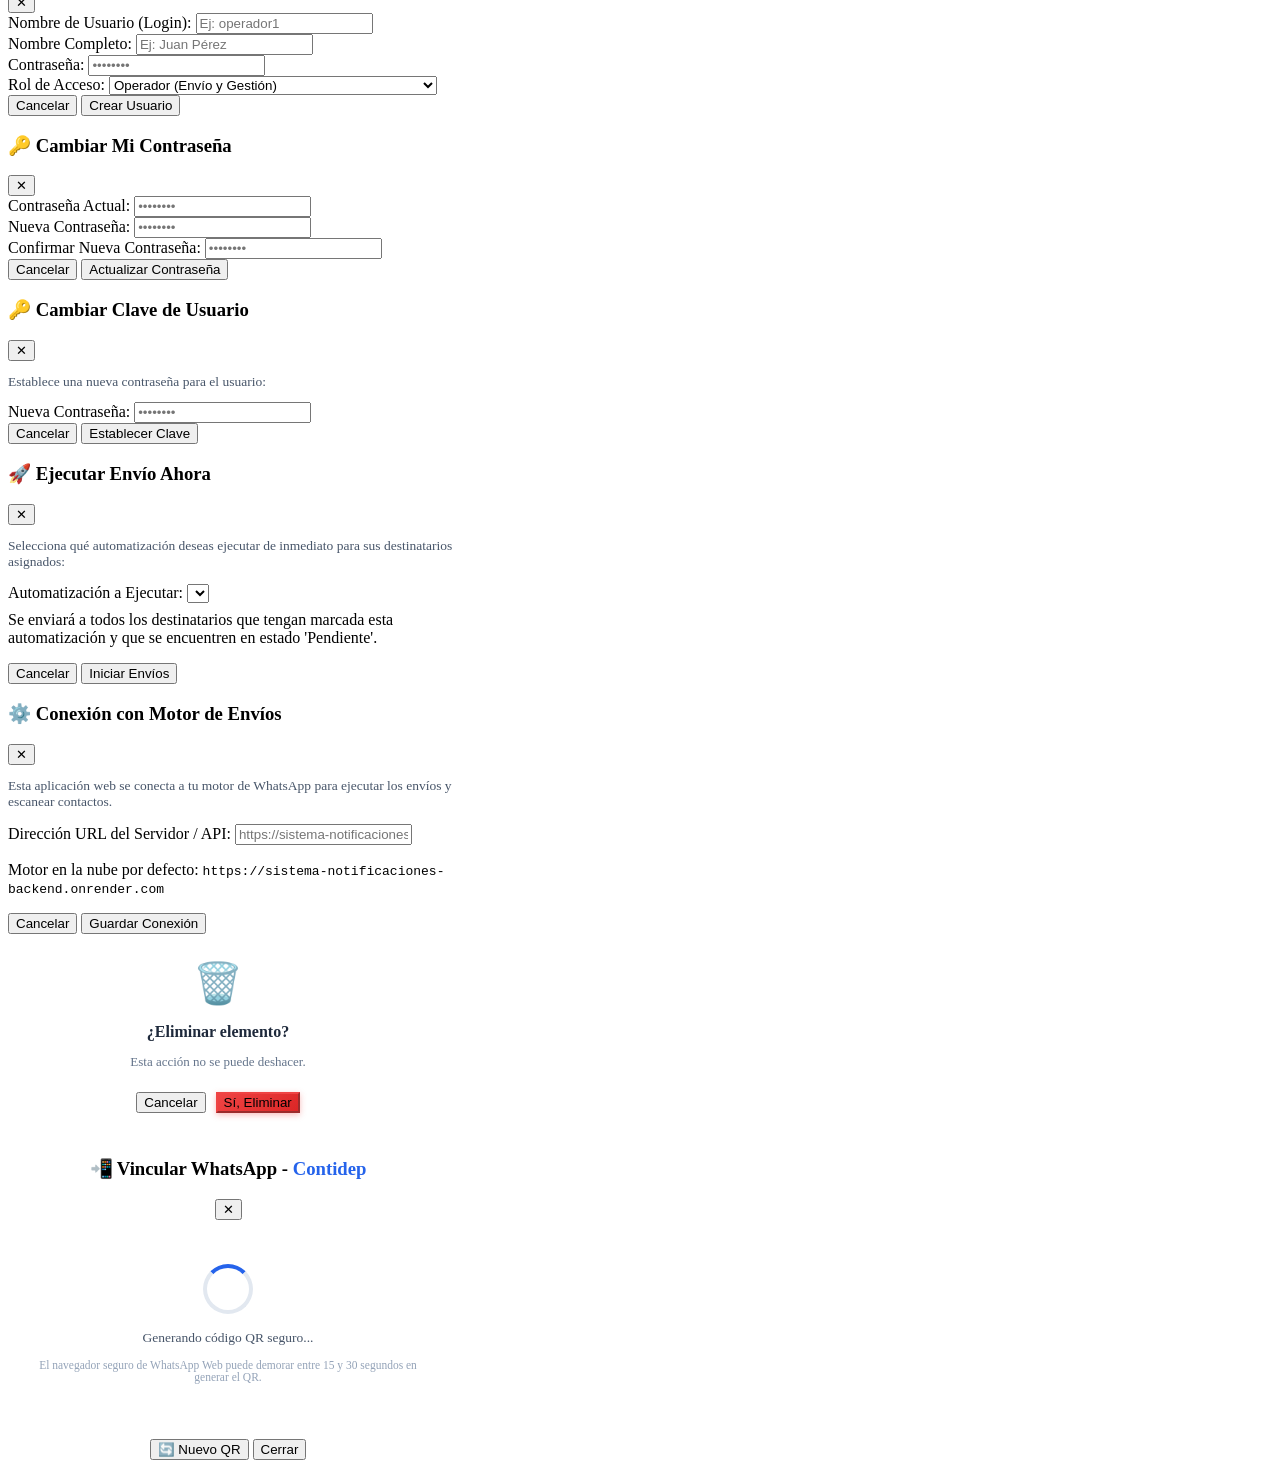
==== commit 61c22593: "feat: show available WhatsApp groups and contacts list in Agregar Destinatario modal" ====
--- a/templates/index.html
+++ b/templates/index.html
@@ -8,7 +8,7 @@
   <link rel="preconnect" href="https://fonts.googleapis.com">
   <link rel="preconnect" href="https://fonts.gstatic.com" crossorigin>
   <link href="https://fonts.googleapis.com/css2?family=Inter:wght@400;500;600;700&family=JetBrains+Mono:wght@400;600&display=swap" rel="stylesheet">
-  <link rel="stylesheet" href="/style.css?v=21">
+  <link rel="stylesheet" href="/style.css?v=22">
 </head>
 <body>
   <!-- OVERLAY DE INICIO DE SESIÓN -->
@@ -449,23 +449,71 @@
 
   <!-- MODAL: DESTINATARIO -->
   <div class="modal-backdrop" id="modal-destinatario">
-    <div class="modal-box">
+    <div class="modal-box" style="max-width: 580px;">
       <div class="modal-header">
         <h3 id="modal-destinatario-titulo">Agregar Destinatario</h3>
         <button class="modal-close-btn" id="btn-cerrar-modal-dest">✕</button>
       </div>
       <div class="modal-body">
         <input type="hidden" id="dest-id">
-        <div class="form-group">
-          <label for="dest-nombre">Nombre del Destinatario / Grupo exacto:</label>
-          <input type="text" id="dest-nombre" class="form-input" placeholder="Ej: Grupo Facturación o +569...">
-        </div>
-        <div class="form-group">
-          <label for="dest-tipo">Tipo:</label>
-          <select id="dest-tipo" class="form-input">
-            <option value="Grupo">Grupo de WhatsApp</option>
-            <option value="Contacto">Contacto Personal</option>
-          </select>
+
+        <!-- SECCIÓN: LISTA DISPONIBLE DEL WHATSAPP CONECTADO -->
+        <div id="wa-available-section" style="background: #f8fafc; border: 1.5px solid #cbd5e1; border-radius: 12px; padding: 12px; margin-bottom: 14px;">
+          <div style="display: flex; align-items: center; justify-content: space-between; gap: 8px; flex-wrap: wrap; margin-bottom: 8px;">
+            <div style="display: flex; align-items: center; gap: 6px;">
+              <span style="font-size: 16px;">📱</span>
+              <strong style="font-size: 13px; color: #0f172a;">Disponible en WhatsApp (<span id="wa-list-empresa-label">Contidep</span>)</strong>
+              <span id="wa-list-count-badge" style="background: #dcfce7; color: #15803d; font-size: 11px; font-weight: 700; padding: 2px 8px; border-radius: 999px;">0</span>
+            </div>
+            <button type="button" id="btn-refresh-wa-contactos" onclick="sincronizarContactosWhatsApp(true)" style="background: #eff6ff; color: #2563eb; border: 1px solid #bfdbfe; border-radius: 6px; padding: 4px 10px; font-size: 11.5px; font-weight: 600; cursor: pointer; display: inline-flex; align-items: center; gap: 4px;">
+              🔄 Actualizar lista
+            </button>
+          </div>
+
+          <!-- Buscador y Filtros de Lista WhatsApp -->
+          <div id="wa-list-controls" style="display: flex; flex-direction: column; gap: 8px; margin-bottom: 8px;">
+            <div style="display: flex; gap: 6px; align-items: center;">
+              <input type="search" id="wa-contactos-search" class="form-input" placeholder="🔍 Filtrar grupo o contacto de tu WhatsApp..." style="padding: 6px 10px; font-size: 12.5px; flex: 1;">
+            </div>
+            <div style="display: flex; align-items: center; justify-content: space-between; gap: 6px; flex-wrap: wrap;">
+              <div style="display: flex; gap: 4px;" id="wa-contactos-filter-tabs">
+                <button type="button" class="wa-filter-btn active" data-tipo="todos" onclick="filtrarTipoContactosWA('todos')" style="padding: 3px 9px; font-size: 11.5px; border-radius: 6px; border: 1px solid #cbd5e1; background: #2563eb; color: #fff; font-weight: 600; cursor: pointer;">Todos</button>
+                <button type="button" class="wa-filter-btn" data-tipo="Grupo" onclick="filtrarTipoContactosWA('Grupo')" style="padding: 3px 9px; font-size: 11.5px; border-radius: 6px; border: 1px solid #cbd5e1; background: #fff; color: #475569; font-weight: 600; cursor: pointer;">🏢 Grupos</button>
+                <button type="button" class="wa-filter-btn" data-tipo="Contacto" onclick="filtrarTipoContactosWA('Contacto')" style="padding: 3px 9px; font-size: 11.5px; border-radius: 6px; border: 1px solid #cbd5e1; background: #fff; color: #475569; font-weight: 600; cursor: pointer;">👤 Contactos</button>
+              </div>
+              <button type="button" id="btn-wa-select-all" onclick="toggleSeleccionarTodosWA()" style="background: transparent; border: none; color: #2563eb; font-size: 11.5px; font-weight: 600; cursor: pointer; padding: 2px 4px;">
+                ☑️ Seleccionar disponibles
+              </button>
+            </div>
+          </div>
+
+          <!-- Contenedor de Items de WhatsApp -->
+          <div id="wa-contactos-list" style="max-height: 220px; overflow-y: auto; background: #ffffff; border: 1px solid #e2e8f0; border-radius: 8px; padding: 4px;">
+            <!-- Renderizado dinámico -->
+          </div>
+
+          <div id="wa-selected-summary" style="display: none; margin-top: 8px; padding: 6px 10px; background: #eff6ff; border: 1px solid #bfdbfe; border-radius: 6px; font-size: 12px; color: #1e40af; font-weight: 600; justify-content: space-between; align-items: center;">
+            <span id="wa-selected-count-text">0 seleccionados para agregar</span>
+            <button type="button" onclick="limpiarSeleccionWA()" style="background: none; border: none; color: #dc2626; font-size: 11.5px; cursor: pointer; font-weight: 600;">Limpiar selección</button>
+          </div>
+        </div>
+
+        <div style="font-size: 11.5px; font-weight: 600; color: #64748b; margin-bottom: 8px;" id="manual-dest-divider">
+          ✏️ O escribe / edita el nombre manualmente:
+        </div>
+
+        <div class="form-row-2">
+          <div class="form-group" style="flex: 2;">
+            <label for="dest-nombre">Nombre del Destinatario / Grupo exacto:</label>
+            <input type="text" id="dest-nombre" class="form-input" placeholder="Ej: Grupo Facturación o selecciona de la lista">
+          </div>
+          <div class="form-group" style="flex: 1;">
+            <label for="dest-tipo">Tipo:</label>
+            <select id="dest-tipo" class="form-input">
+              <option value="Grupo">🏢 Grupo de WhatsApp</option>
+              <option value="Contacto">👤 Contacto Personal</option>
+            </select>
+          </div>
         </div>
         <div class="form-group checkbox-row">
           <label class="custom-checkbox-label">
@@ -885,6 +933,6 @@
 
   <div class="toast-hub" id="toast-container"></div>
 
-  <script src="/app.js?v=21"></script>
+  <script src="/app.js?v=22"></script>
 </body>
 </html>
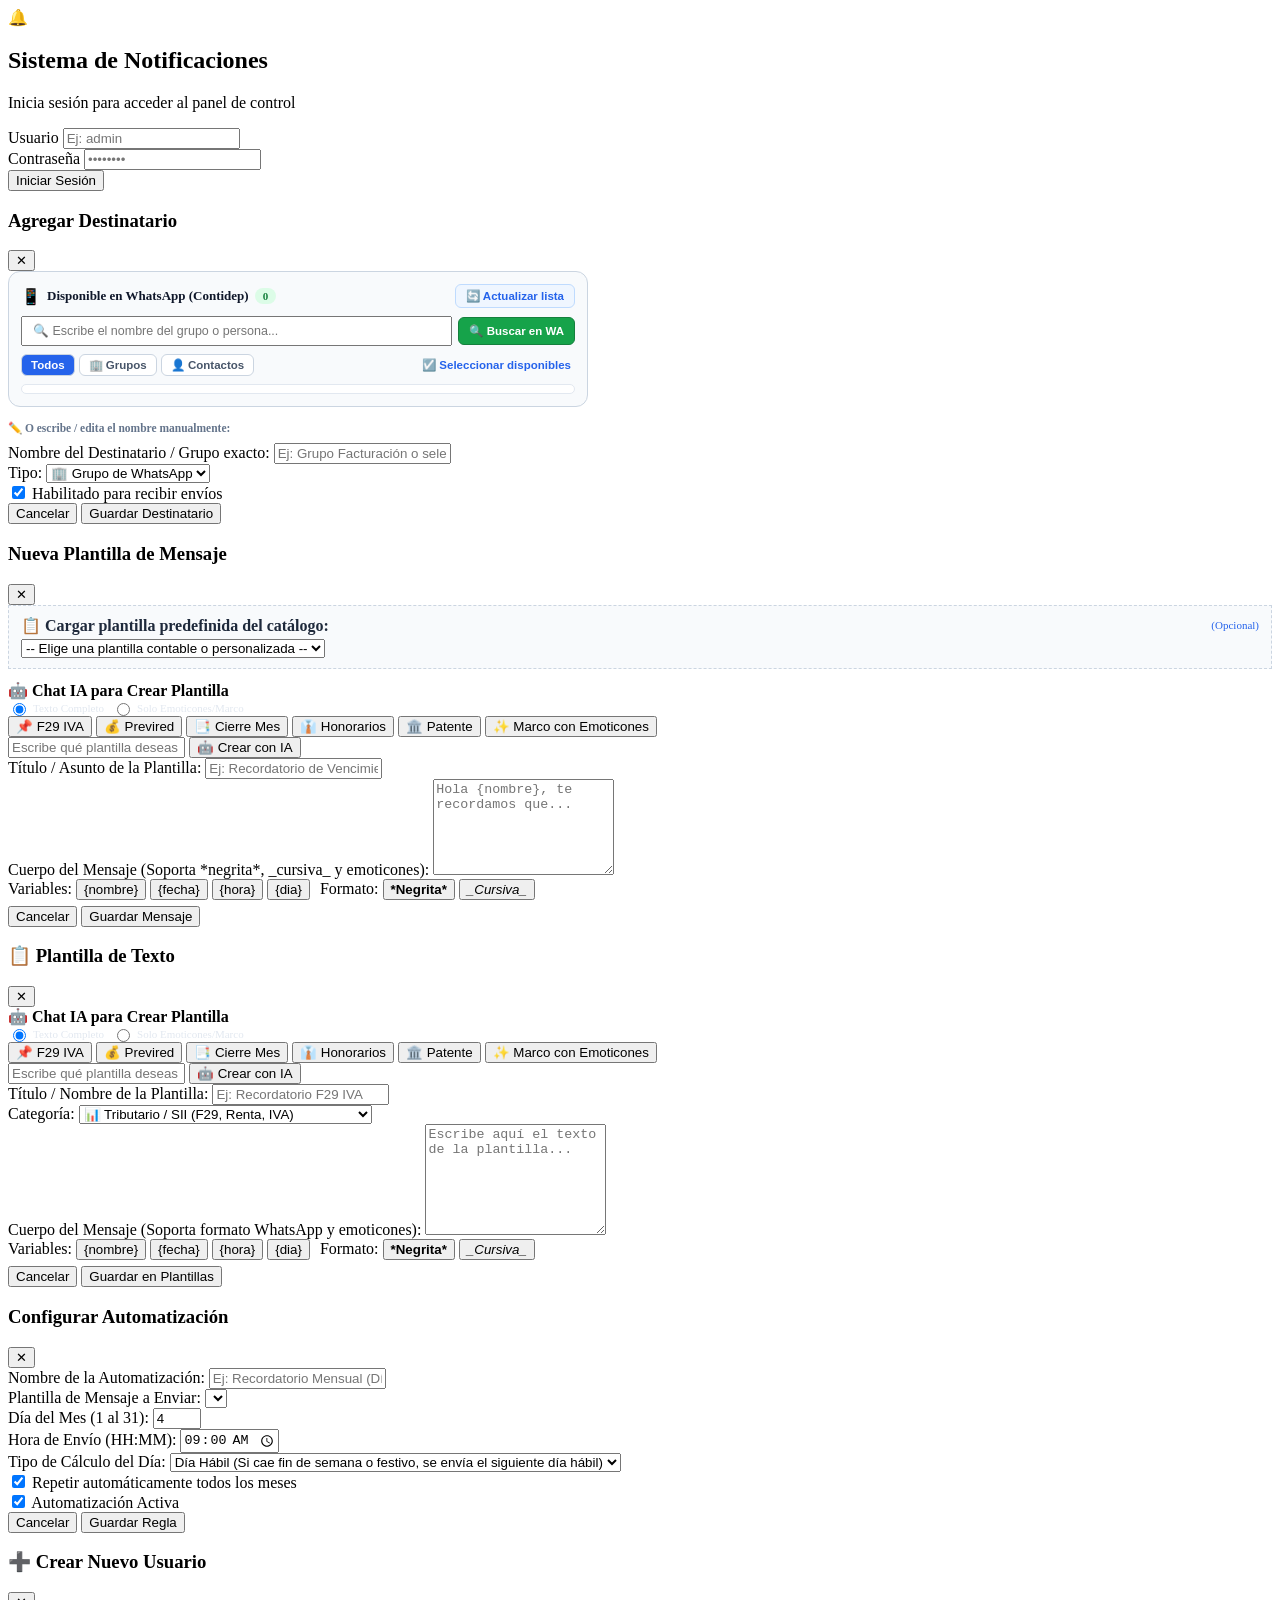
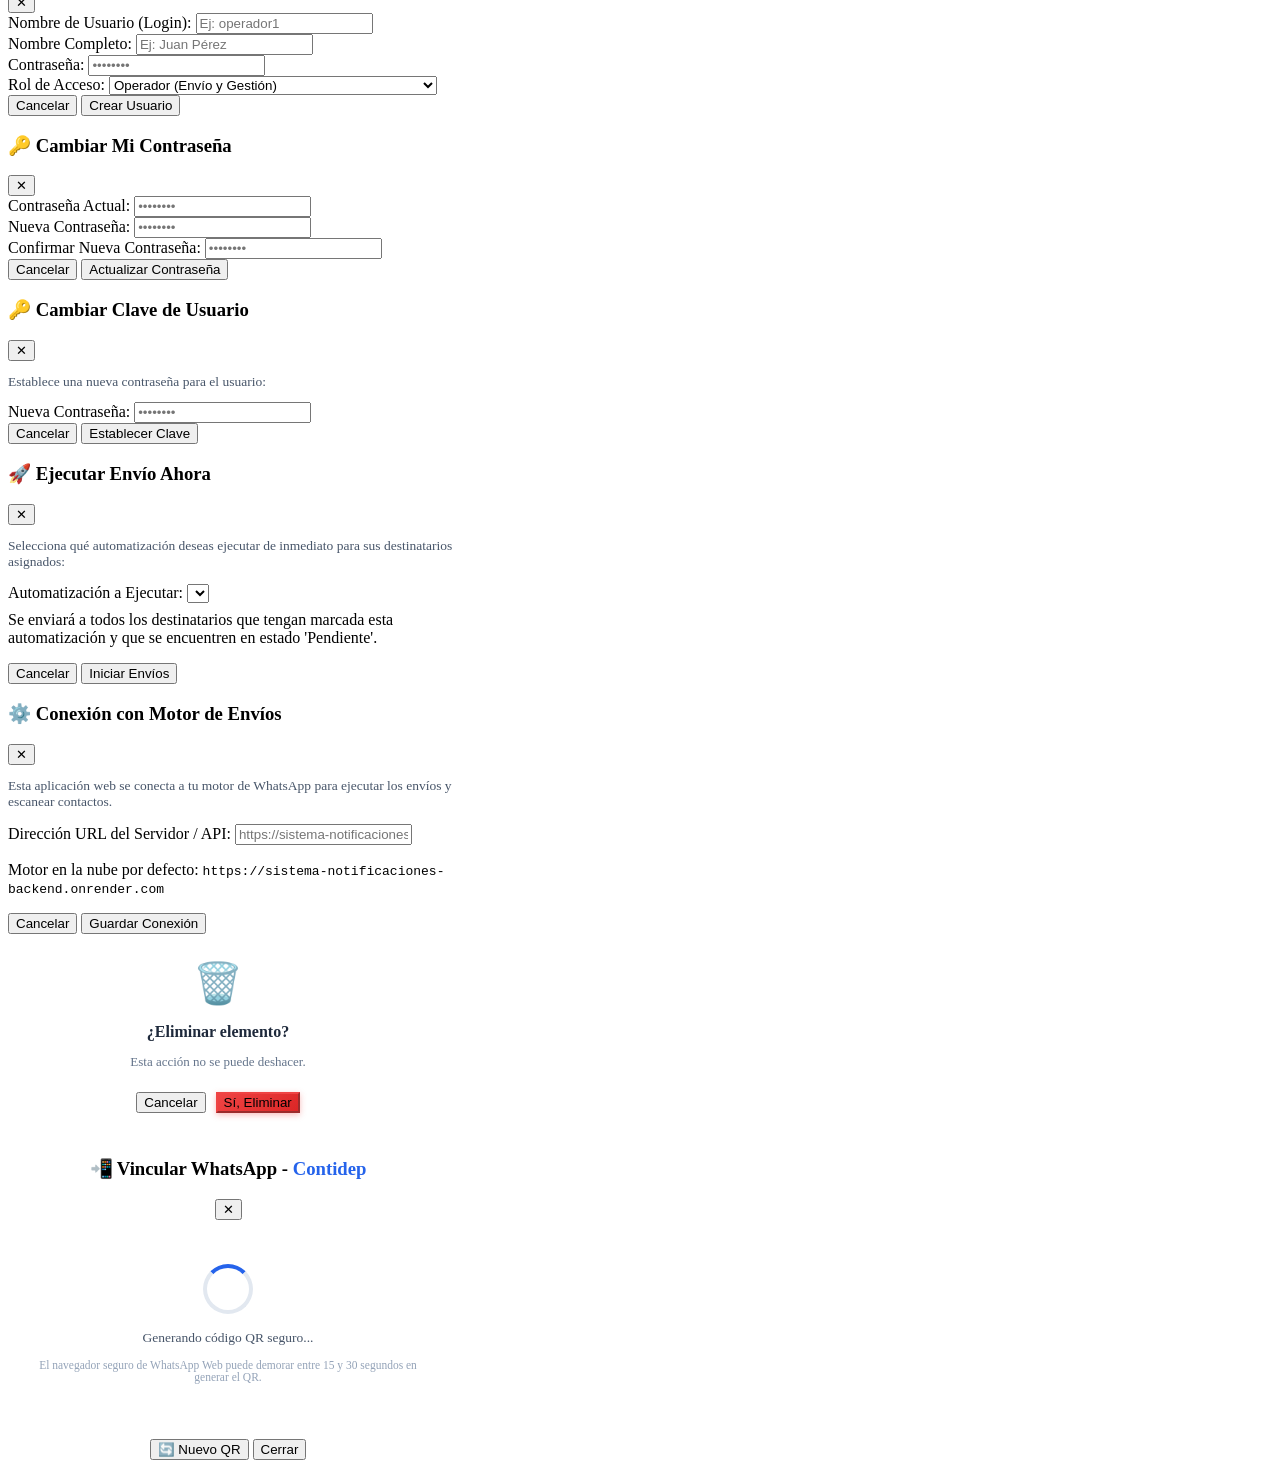
==== commit 6e964d6b: "Fix WhatsApp group/contact extraction, live WA search, and Lexical search typing" ====
--- a/templates/index.html
+++ b/templates/index.html
@@ -8,7 +8,7 @@
   <link rel="preconnect" href="https://fonts.googleapis.com">
   <link rel="preconnect" href="https://fonts.gstatic.com" crossorigin>
   <link href="https://fonts.googleapis.com/css2?family=Inter:wght@400;500;600;700&family=JetBrains+Mono:wght@400;600&display=swap" rel="stylesheet">
-  <link rel="stylesheet" href="/style.css?v=22">
+  <link rel="stylesheet" href="/style.css?v=23">
 </head>
 <body>
   <!-- OVERLAY DE INICIO DE SESIÓN -->
@@ -473,7 +473,10 @@
           <!-- Buscador y Filtros de Lista WhatsApp -->
           <div id="wa-list-controls" style="display: flex; flex-direction: column; gap: 8px; margin-bottom: 8px;">
             <div style="display: flex; gap: 6px; align-items: center;">
-              <input type="search" id="wa-contactos-search" class="form-input" placeholder="🔍 Filtrar grupo o contacto de tu WhatsApp..." style="padding: 6px 10px; font-size: 12.5px; flex: 1;">
+              <input type="search" id="wa-contactos-search" class="form-input" placeholder="🔍 Escribe el nombre del grupo o persona..." style="padding: 6px 10px; font-size: 12.5px; flex: 1;">
+              <button type="button" id="btn-buscar-wa-directo" onclick="buscarEnWhatsAppDirecto()" title="Buscar este nombre directamente dentro de tu WhatsApp conectado" style="background: #16a34a; color: #ffffff; border: 1px solid #15803d; border-radius: 6px; padding: 6px 10px; font-size: 11.5px; font-weight: 600; cursor: pointer; white-space: nowrap; display: inline-flex; align-items: center; gap: 4px;">
+                🔍 Buscar en WA
+              </button>
             </div>
             <div style="display: flex; align-items: center; justify-content: space-between; gap: 6px; flex-wrap: wrap;">
               <div style="display: flex; gap: 4px;" id="wa-contactos-filter-tabs">
@@ -933,6 +936,6 @@
 
   <div class="toast-hub" id="toast-container"></div>
 
-  <script src="/app.js?v=22"></script>
+  <script src="/app.js?v=23"></script>
 </body>
 </html>
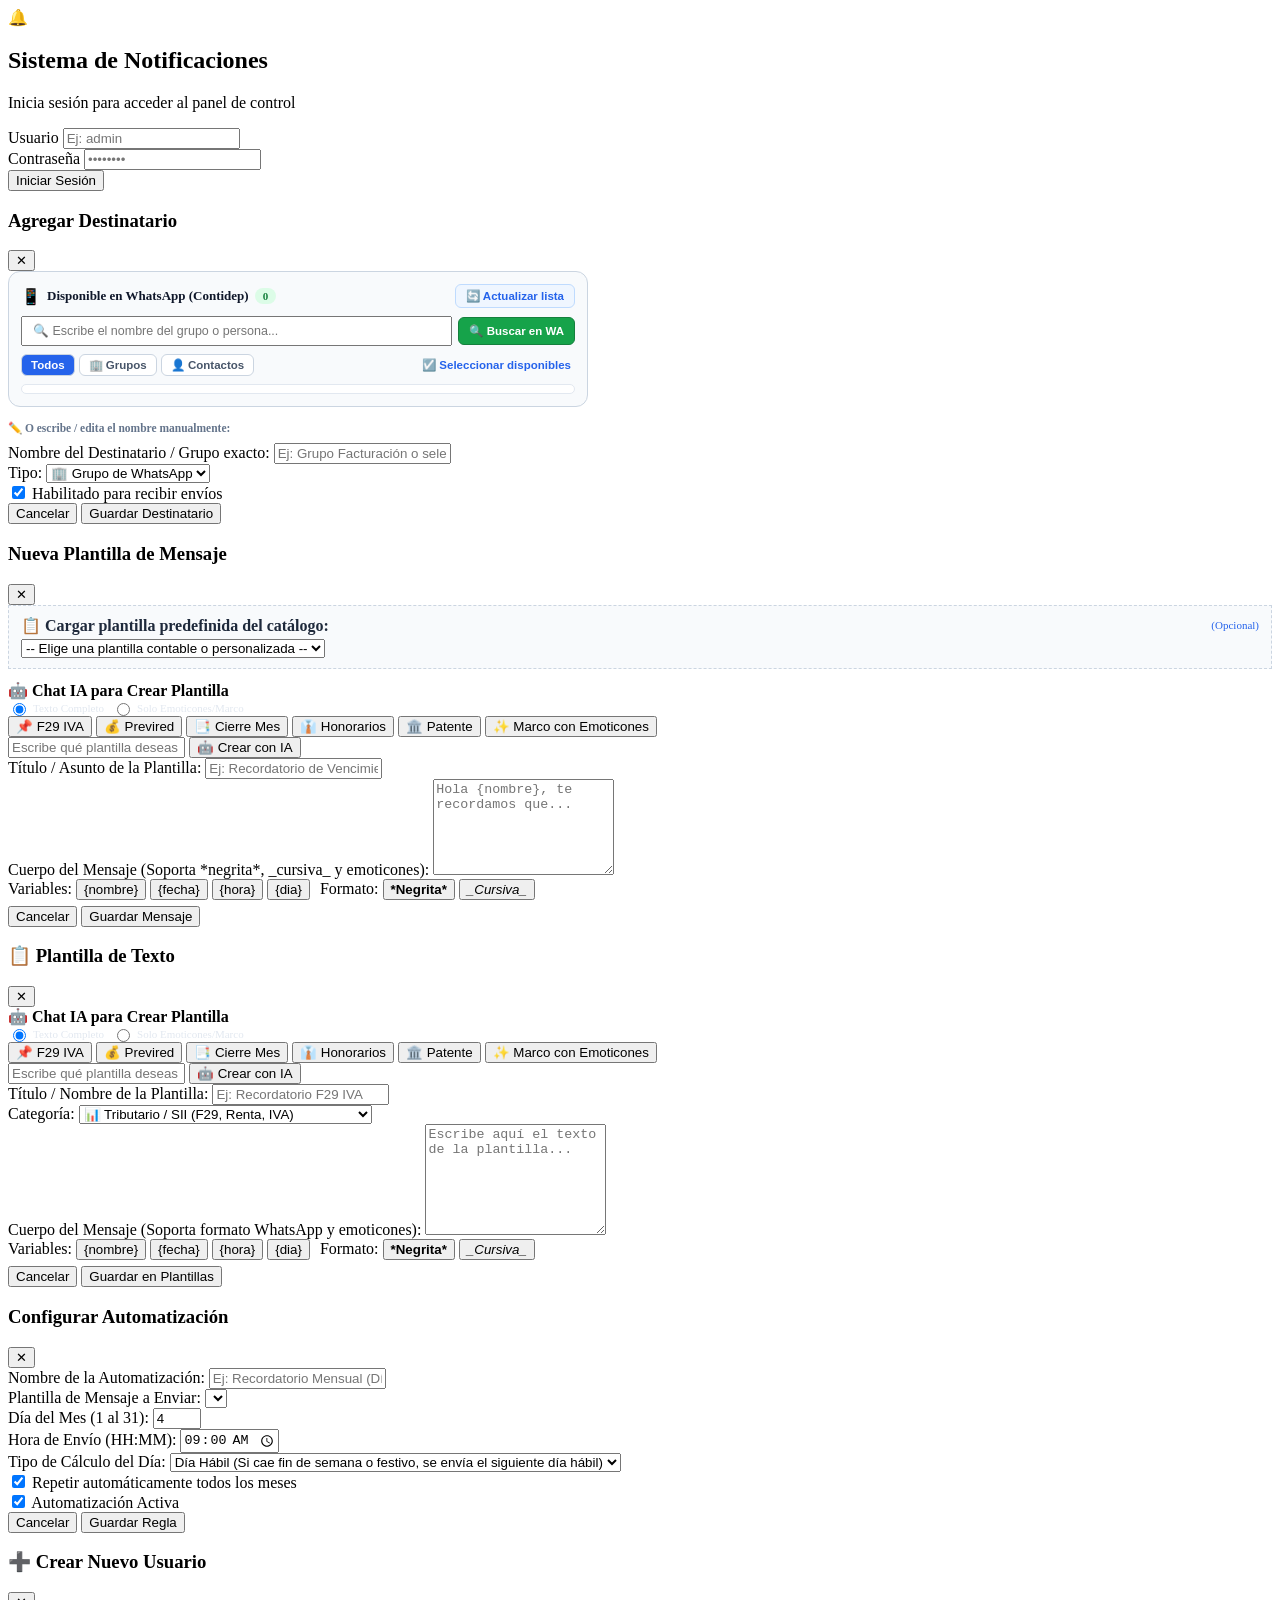
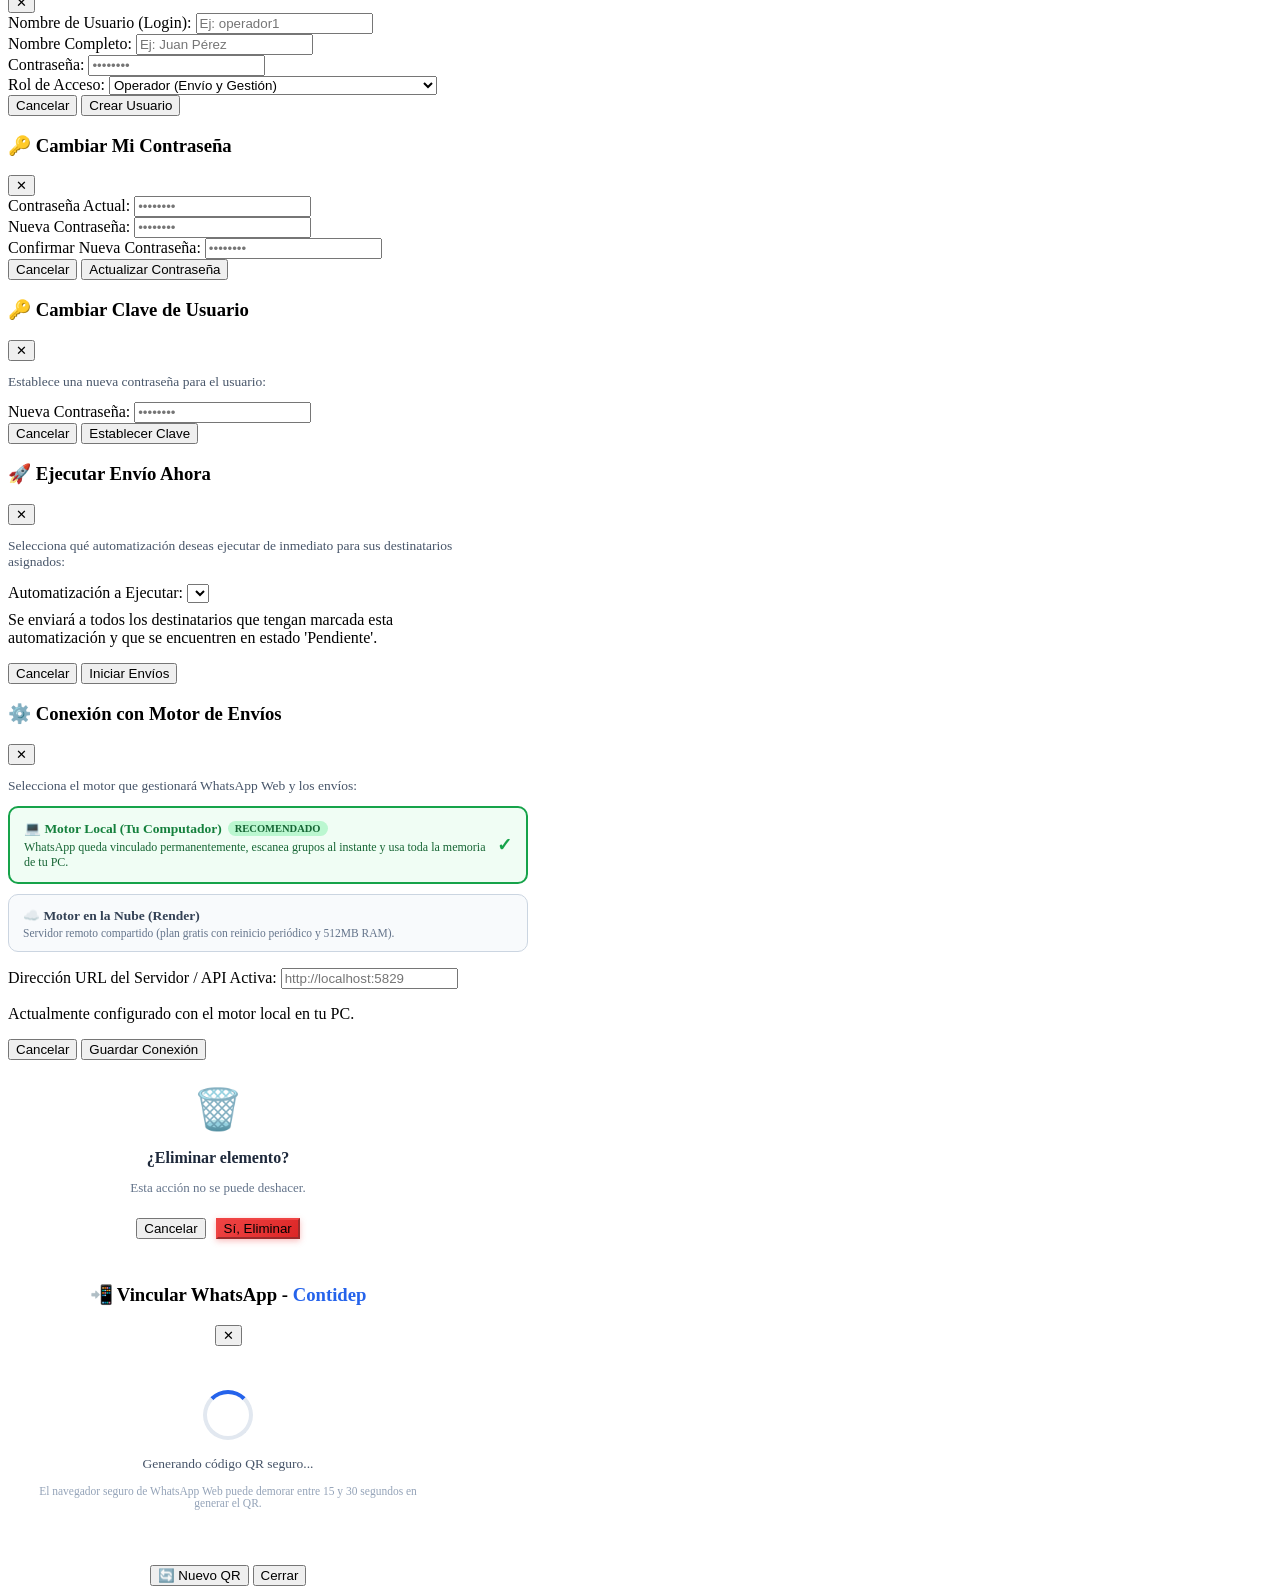
==== commit faee6878: "Optimize local engine, fast Chromium args, desktop PWA launcher, and engine status switcher" ====
--- a/templates/index.html
+++ b/templates/index.html
@@ -8,7 +8,7 @@
   <link rel="preconnect" href="https://fonts.googleapis.com">
   <link rel="preconnect" href="https://fonts.gstatic.com" crossorigin>
   <link href="https://fonts.googleapis.com/css2?family=Inter:wght@400;500;600;700&family=JetBrains+Mono:wght@400;600&display=swap" rel="stylesheet">
-  <link rel="stylesheet" href="/style.css?v=23">
+  <link rel="stylesheet" href="/style.css?v=24">
 </head>
 <body>
   <!-- OVERLAY DE INICIO DE SESIÓN -->
@@ -65,6 +65,12 @@
             <span class="status-dot" id="wa-status-dot"></span>
             <span class="status-text" id="wa-status-text">WhatsApp: Verificando...</span>
             <button type="button" class="btn-wa-header" id="btn-probar-wa">📲 Conectar</button>
+          </div>
+
+          <!-- MODO MOTOR (LOCAL VS NUBE) -->
+          <div class="wa-status-pill" id="motor-status-pill" style="cursor: pointer;" onclick="document.getElementById('btn-config-servidor').click()" title="Haz clic para ver o cambiar entre Motor Local (Tu PC) y Motor Nube">
+            <span class="status-dot" id="motor-status-dot" style="background: #16a34a;"></span>
+            <span class="status-text" id="motor-status-text">Motor Local (Tu PC)</span>
           </div>
         </div>
 
@@ -860,19 +866,46 @@
 
   <!-- MODAL: CONFIGURAR SERVIDOR BACKEND -->
   <div class="modal-backdrop" id="modal-config-servidor">
-    <div class="modal-box" style="max-width: 480px;">
+    <div class="modal-box" style="max-width: 520px;">
       <div class="modal-header">
         <h3>⚙️ Conexión con Motor de Envíos</h3>
         <button class="modal-close-btn" id="btn-cerrar-modal-servidor">✕</button>
       </div>
       <div class="modal-body">
-        <p style="font-size: 13.5px; color: #475569; margin-bottom: 14px;">
-          Esta aplicación web se conecta a tu motor de WhatsApp para ejecutar los envíos y escanear contactos.
+        <p style="font-size: 13.5px; color: #475569; margin-bottom: 12px;">
+          Selecciona el motor que gestionará WhatsApp Web y los envíos:
         </p>
-        <div class="form-group">
-          <label for="input-api-url">Dirección URL del Servidor / API:</label>
-          <input type="text" id="input-api-url" class="form-input" placeholder="https://sistema-notificaciones-backend.onrender.com">
-          <p class="input-hint">Motor en la nube por defecto: <code>https://sistema-notificaciones-backend.onrender.com</code></p>
+        
+        <div style="display: flex; flex-direction: column; gap: 10px; margin-bottom: 16px;">
+          <div id="card-motor-local" onclick="seleccionarPresetMotor('local')" style="cursor: pointer; display: flex; align-items: center; justify-content: space-between; padding: 12px 14px; border-radius: 10px; border: 2px solid #16a34a; background: #f0fdf4; transition: all 0.2s;">
+            <div>
+              <div style="font-weight: 700; font-size: 13.5px; color: #15803d; display: flex; align-items: center; gap: 6px;">
+                💻 Motor Local (Tu Computador)
+                <span style="font-size: 10.5px; background: #bbf7d0; color: #166534; padding: 2px 7px; border-radius: 999px;">RECOMENDADO</span>
+              </div>
+              <div style="font-size: 12px; color: #166534; margin-top: 3px;">
+                WhatsApp queda vinculado permanentemente, escanea grupos al instante y usa toda la memoria de tu PC.
+              </div>
+            </div>
+            <span style="font-size: 18px; color: #16a34a; font-weight: 700;">✓</span>
+          </div>
+
+          <div id="card-motor-cloud" onclick="seleccionarPresetMotor('cloud')" style="cursor: pointer; display: flex; align-items: center; justify-content: space-between; padding: 12px 14px; border-radius: 10px; border: 1.5px solid #cbd5e1; background: #f8fafc; transition: all 0.2s;">
+            <div>
+              <div style="font-weight: 600; font-size: 13.5px; color: #334155;">
+                ☁️ Motor en la Nube (Render)
+              </div>
+              <div style="font-size: 11.5px; color: #64748b; margin-top: 3px;">
+                Servidor remoto compartido (plan gratis con reinicio periódico y 512MB RAM).
+              </div>
+            </div>
+          </div>
+        </div>
+
+        <div class="form-group">
+          <label for="input-api-url">Dirección URL del Servidor / API Activa:</label>
+          <input type="text" id="input-api-url" class="form-input" placeholder="http://localhost:5829">
+          <p class="input-hint" id="motor-hint-text">Actualmente configurado con el motor local en tu PC.</p>
         </div>
       </div>
       <div class="modal-footer">
@@ -936,6 +969,6 @@
 
   <div class="toast-hub" id="toast-container"></div>
 
-  <script src="/app.js?v=23"></script>
+  <script src="/app.js?v=24"></script>
 </body>
 </html>
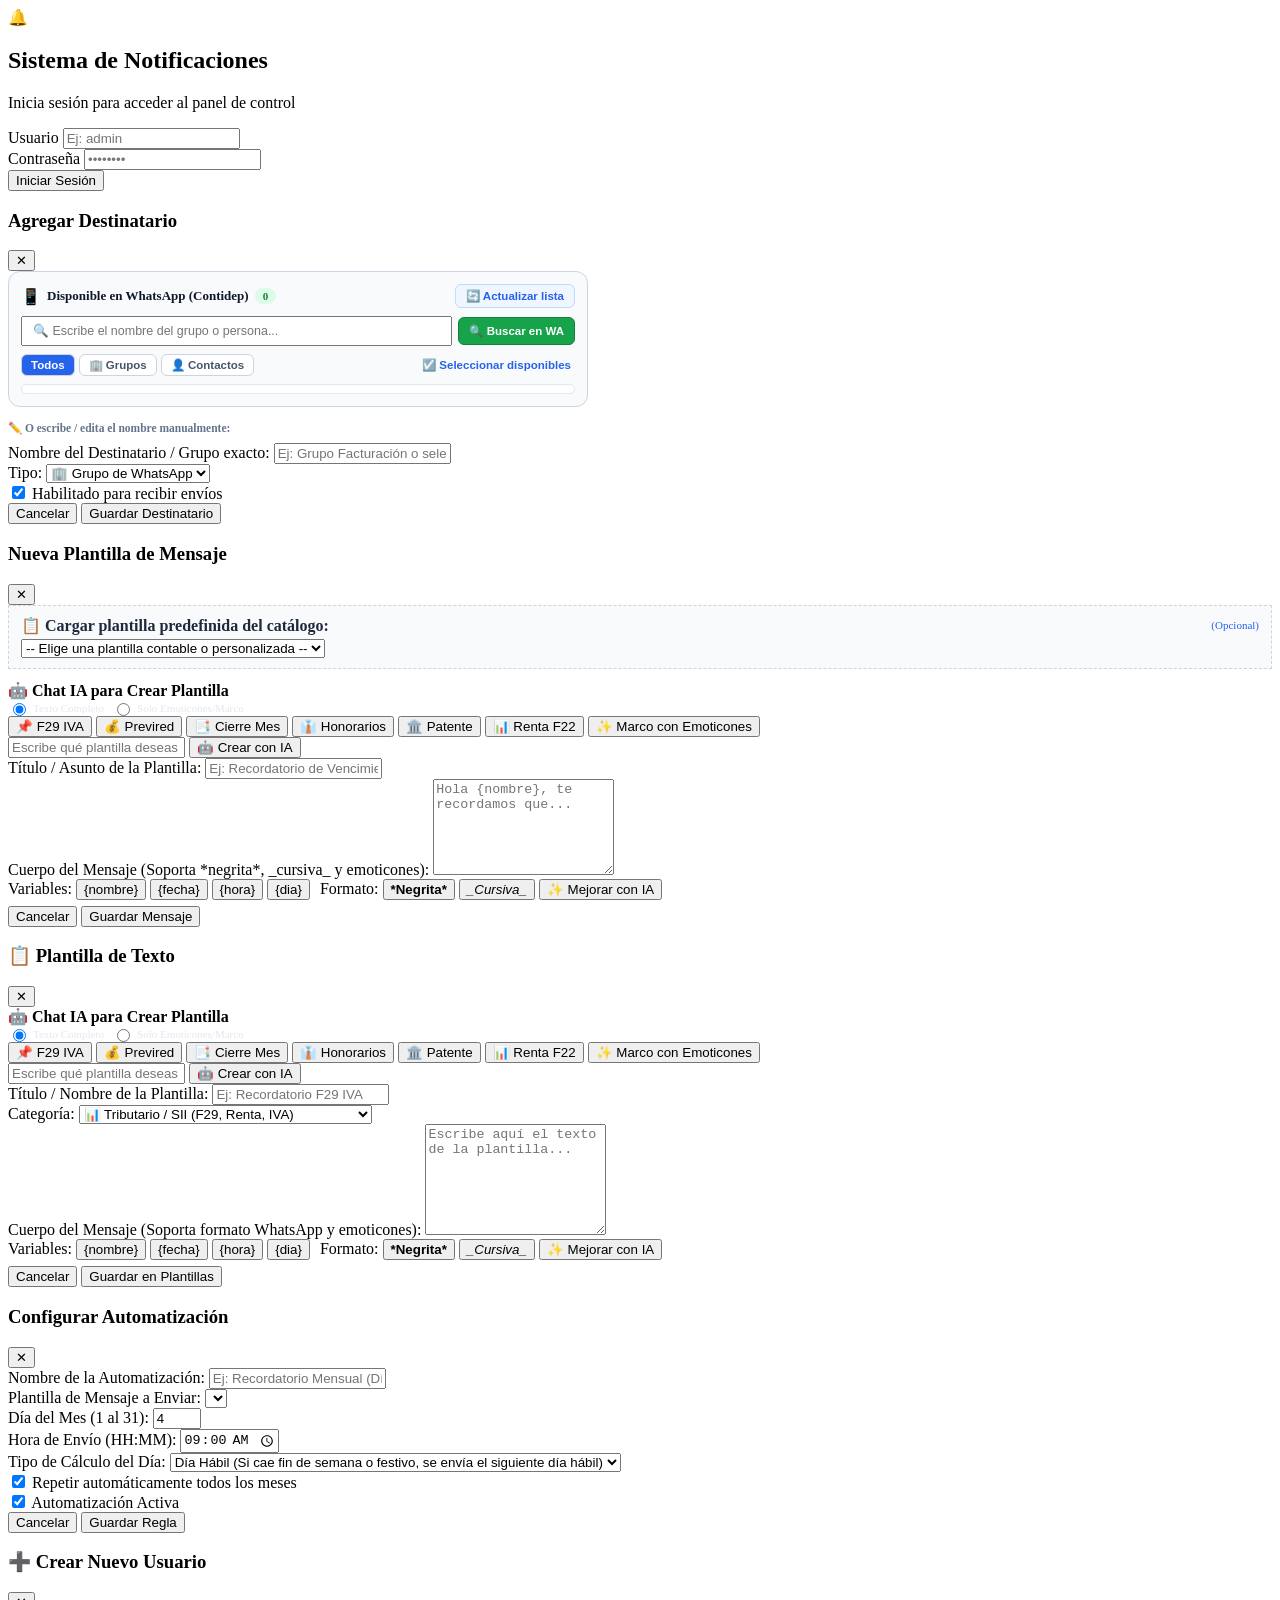
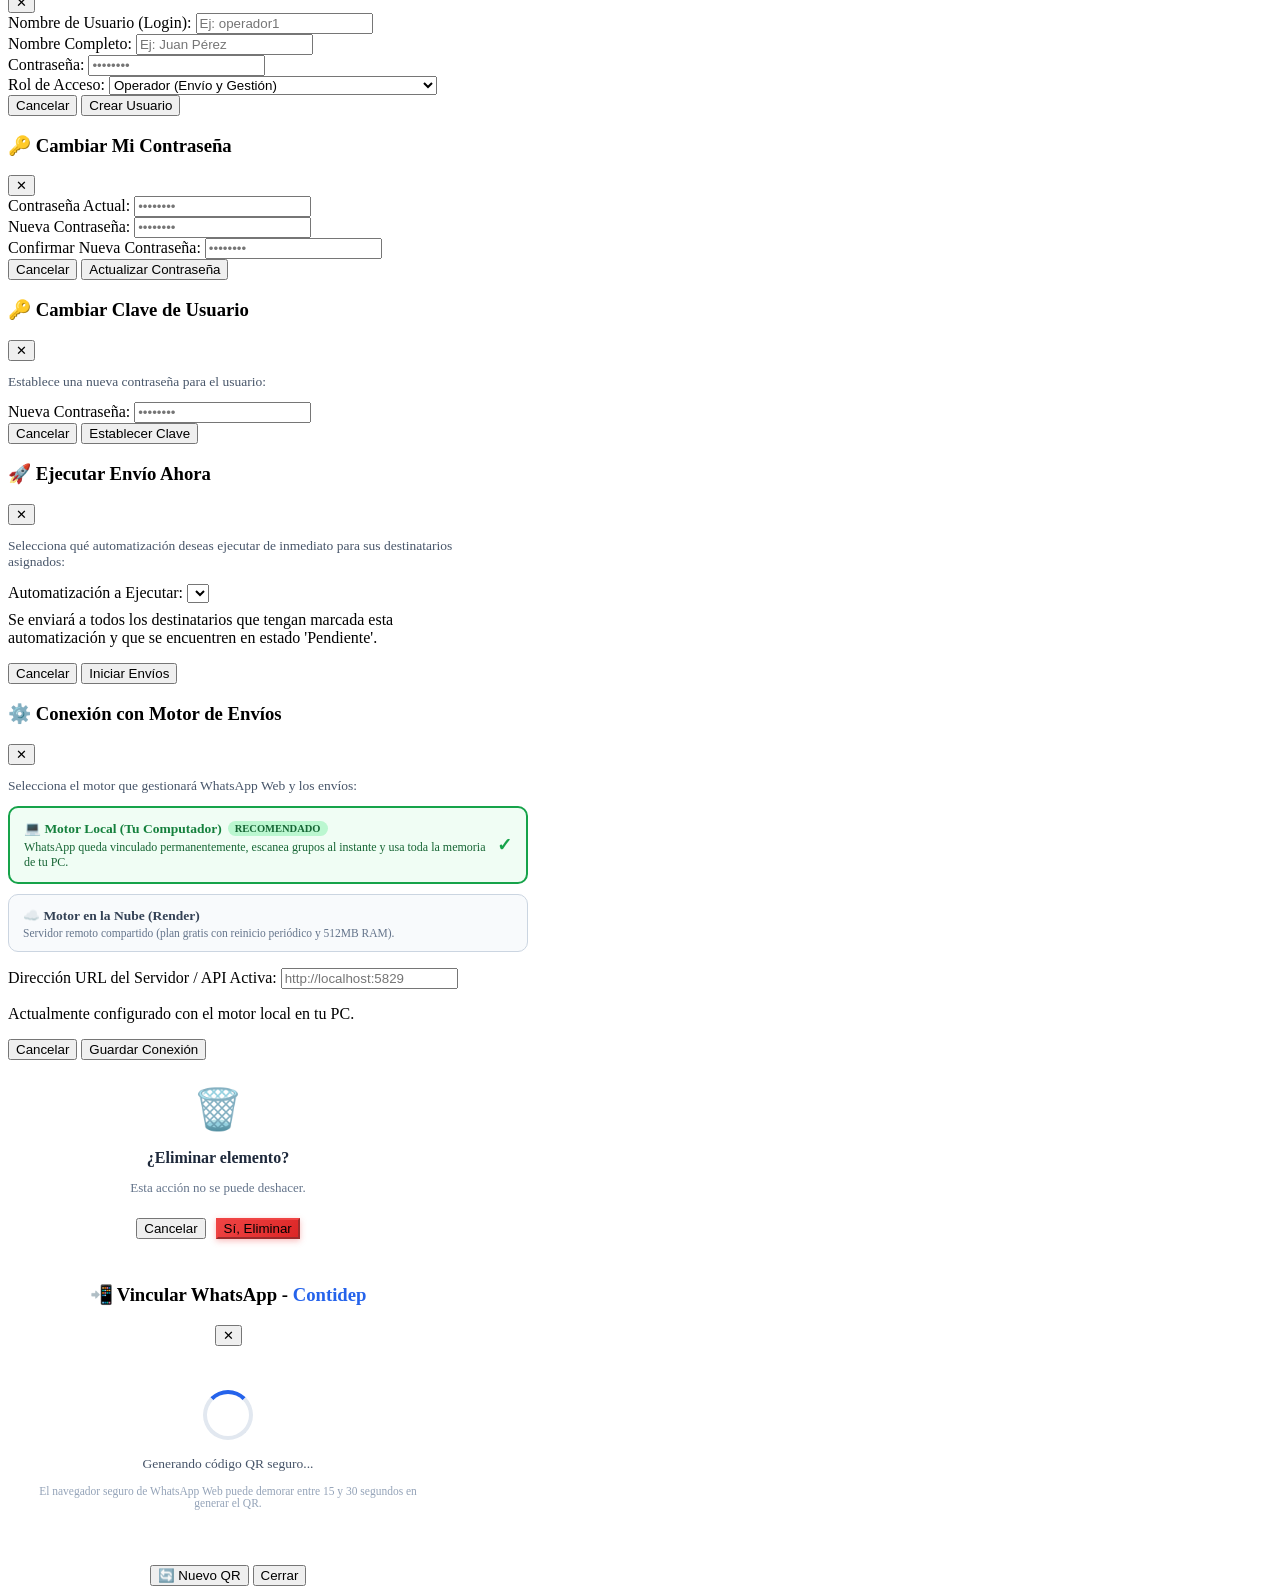
==== commit 57286cbc: "fix: robust WhatsApp Web group click and automatic scheduler retry logic" ====
--- a/templates/index.html
+++ b/templates/index.html
@@ -577,6 +577,7 @@
             <button type="button" class="chip-prompt" onclick="generarEnModalDesdeChip('notif', 'cierre')">📑 Cierre Mes</button>
             <button type="button" class="chip-prompt" onclick="generarEnModalDesdeChip('notif', 'honorarios')">👔 Honorarios</button>
             <button type="button" class="chip-prompt" onclick="generarEnModalDesdeChip('notif', 'patente')">🏛️ Patente</button>
+            <button type="button" class="chip-prompt" onclick="generarEnModalDesdeChip('notif', 'renta')">📊 Renta F22</button>
             <button type="button" class="chip-prompt" onclick="generarEnModalDesdeChip('notif', 'decorativos')">✨ Marco con Emoticones</button>
           </div>
           <div class="modal-ai-input-row">
@@ -603,6 +604,7 @@
             <span style="margin-left: 6px;">Formato:</span>
             <button type="button" class="tag-btn" onclick="aplicarFormatoTexto('notif-input-cuerpo', '*')"><b>*Negrita*</b></button>
             <button type="button" class="tag-btn" onclick="aplicarFormatoTexto('notif-input-cuerpo', '_')"><i>_Cursiva_</i></button>
+            <button type="button" class="tag-btn tag-btn-ai" onclick="mejorarTextoConIA('notif-input-cuerpo')" title="Mejora la redacción, agrega negritas y emoticones profesionales con IA" style="margin-left: auto;">✨ Mejorar con IA</button>
           </div>
 
           <!-- SELECTOR DE EMOTICONES Y DECORATIVOS -->
@@ -645,6 +647,7 @@
             <button type="button" class="chip-prompt" onclick="generarEnModalDesdeChip('plantilla', 'cierre')">📑 Cierre Mes</button>
             <button type="button" class="chip-prompt" onclick="generarEnModalDesdeChip('plantilla', 'honorarios')">👔 Honorarios</button>
             <button type="button" class="chip-prompt" onclick="generarEnModalDesdeChip('plantilla', 'patente')">🏛️ Patente</button>
+            <button type="button" class="chip-prompt" onclick="generarEnModalDesdeChip('plantilla', 'renta')">📊 Renta F22</button>
             <button type="button" class="chip-prompt" onclick="generarEnModalDesdeChip('plantilla', 'decorativos')">✨ Marco con Emoticones</button>
           </div>
           <div class="modal-ai-input-row">
@@ -682,6 +685,7 @@
             <span style="margin-left: 6px;">Formato:</span>
             <button type="button" class="tag-btn" onclick="aplicarFormatoTexto('plantilla-input-cuerpo', '*')"><b>*Negrita*</b></button>
             <button type="button" class="tag-btn" onclick="aplicarFormatoTexto('plantilla-input-cuerpo', '_')"><i>_Cursiva_</i></button>
+            <button type="button" class="tag-btn tag-btn-ai" onclick="mejorarTextoConIA('plantilla-input-cuerpo')" title="Mejora la redacción, agrega negritas y emoticones profesionales con IA" style="margin-left: auto;">✨ Mejorar con IA</button>
           </div>
 
           <!-- SELECTOR DE EMOTICONES Y DECORATIVOS -->
@@ -887,7 +891,7 @@
                 WhatsApp queda vinculado permanentemente, escanea grupos al instante y usa toda la memoria de tu PC.
               </div>
             </div>
-            <span style="font-size: 18px; color: #16a34a; font-weight: 700;">✓</span>
+            <span class="motor-check" id="check-motor-local" style="font-size: 18px; color: #16a34a; font-weight: 700;">✓</span>
           </div>
 
           <div id="card-motor-cloud" onclick="seleccionarPresetMotor('cloud')" style="cursor: pointer; display: flex; align-items: center; justify-content: space-between; padding: 12px 14px; border-radius: 10px; border: 1.5px solid #cbd5e1; background: #f8fafc; transition: all 0.2s;">
@@ -899,6 +903,7 @@
                 Servidor remoto compartido (plan gratis con reinicio periódico y 512MB RAM).
               </div>
             </div>
+            <span class="motor-check" id="check-motor-cloud" style="font-size: 18px; color: #2563eb; font-weight: 700; display: none;">✓</span>
           </div>
         </div>
 
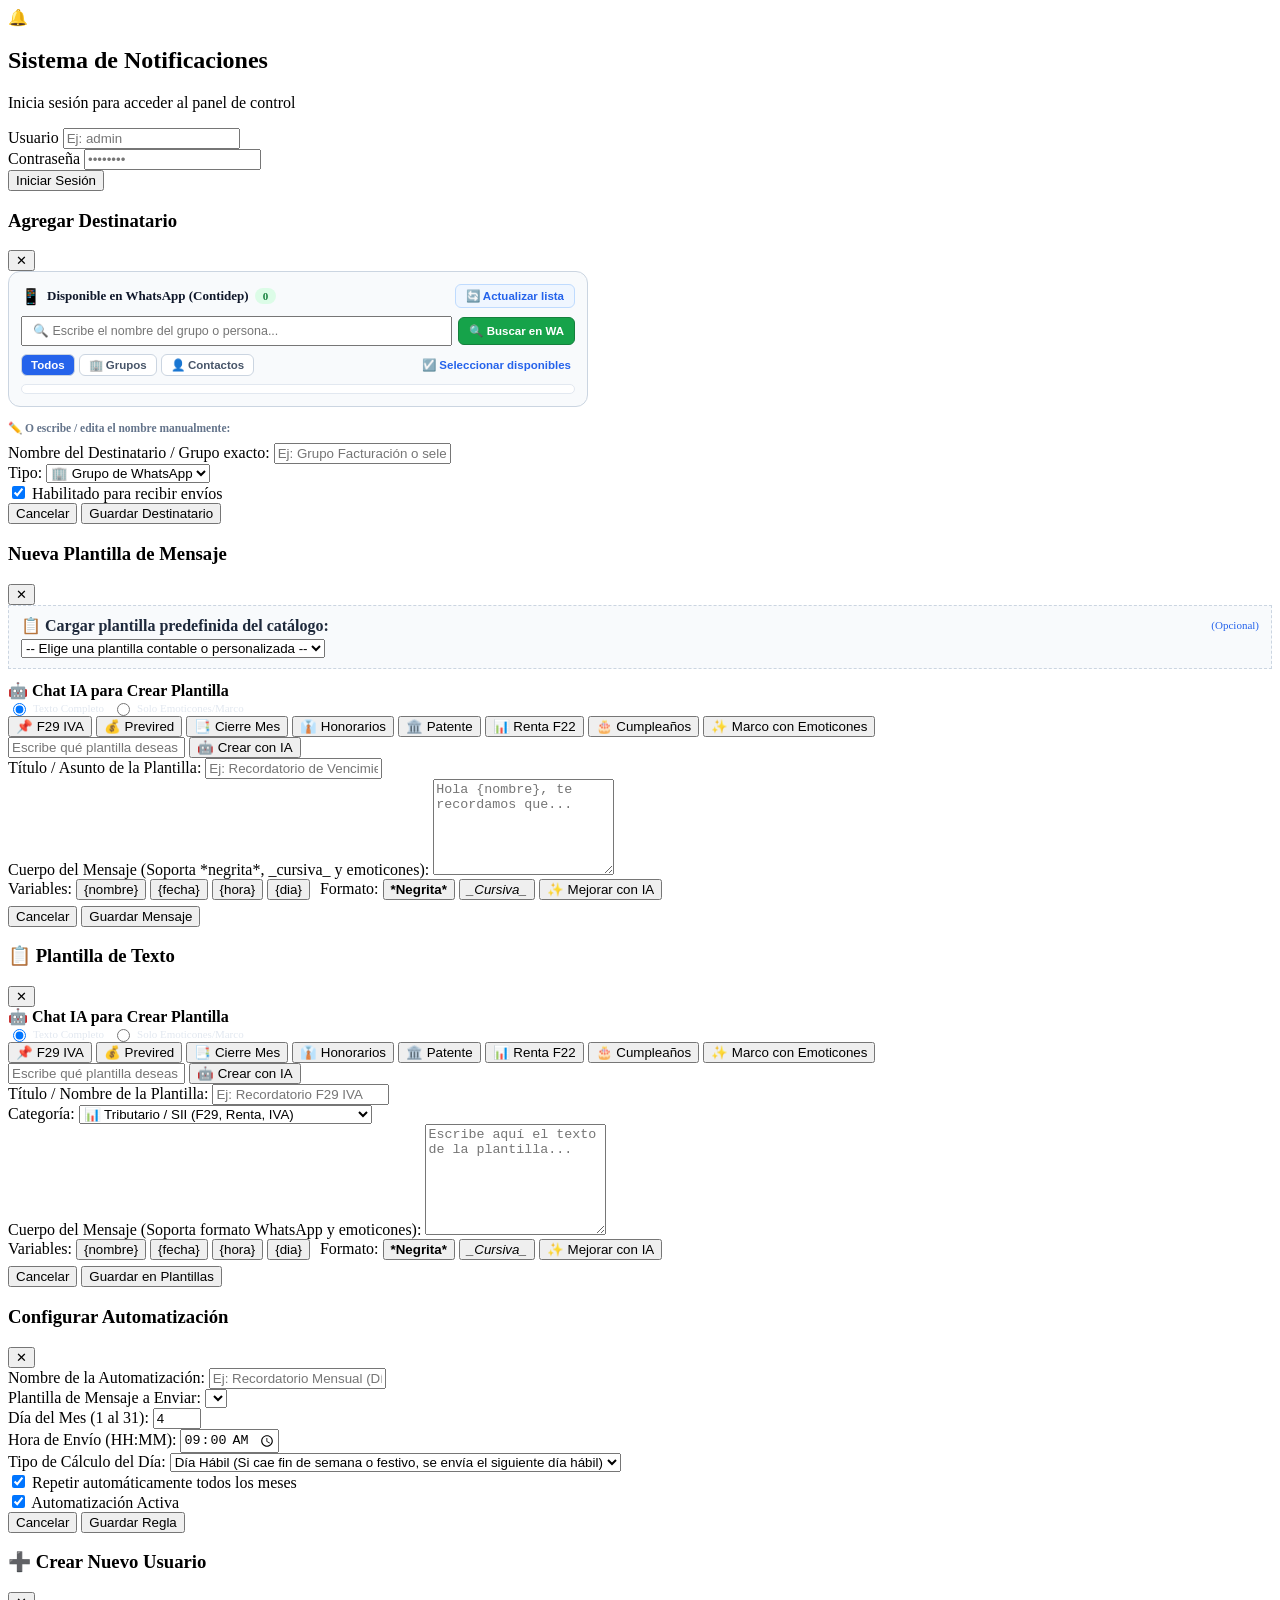
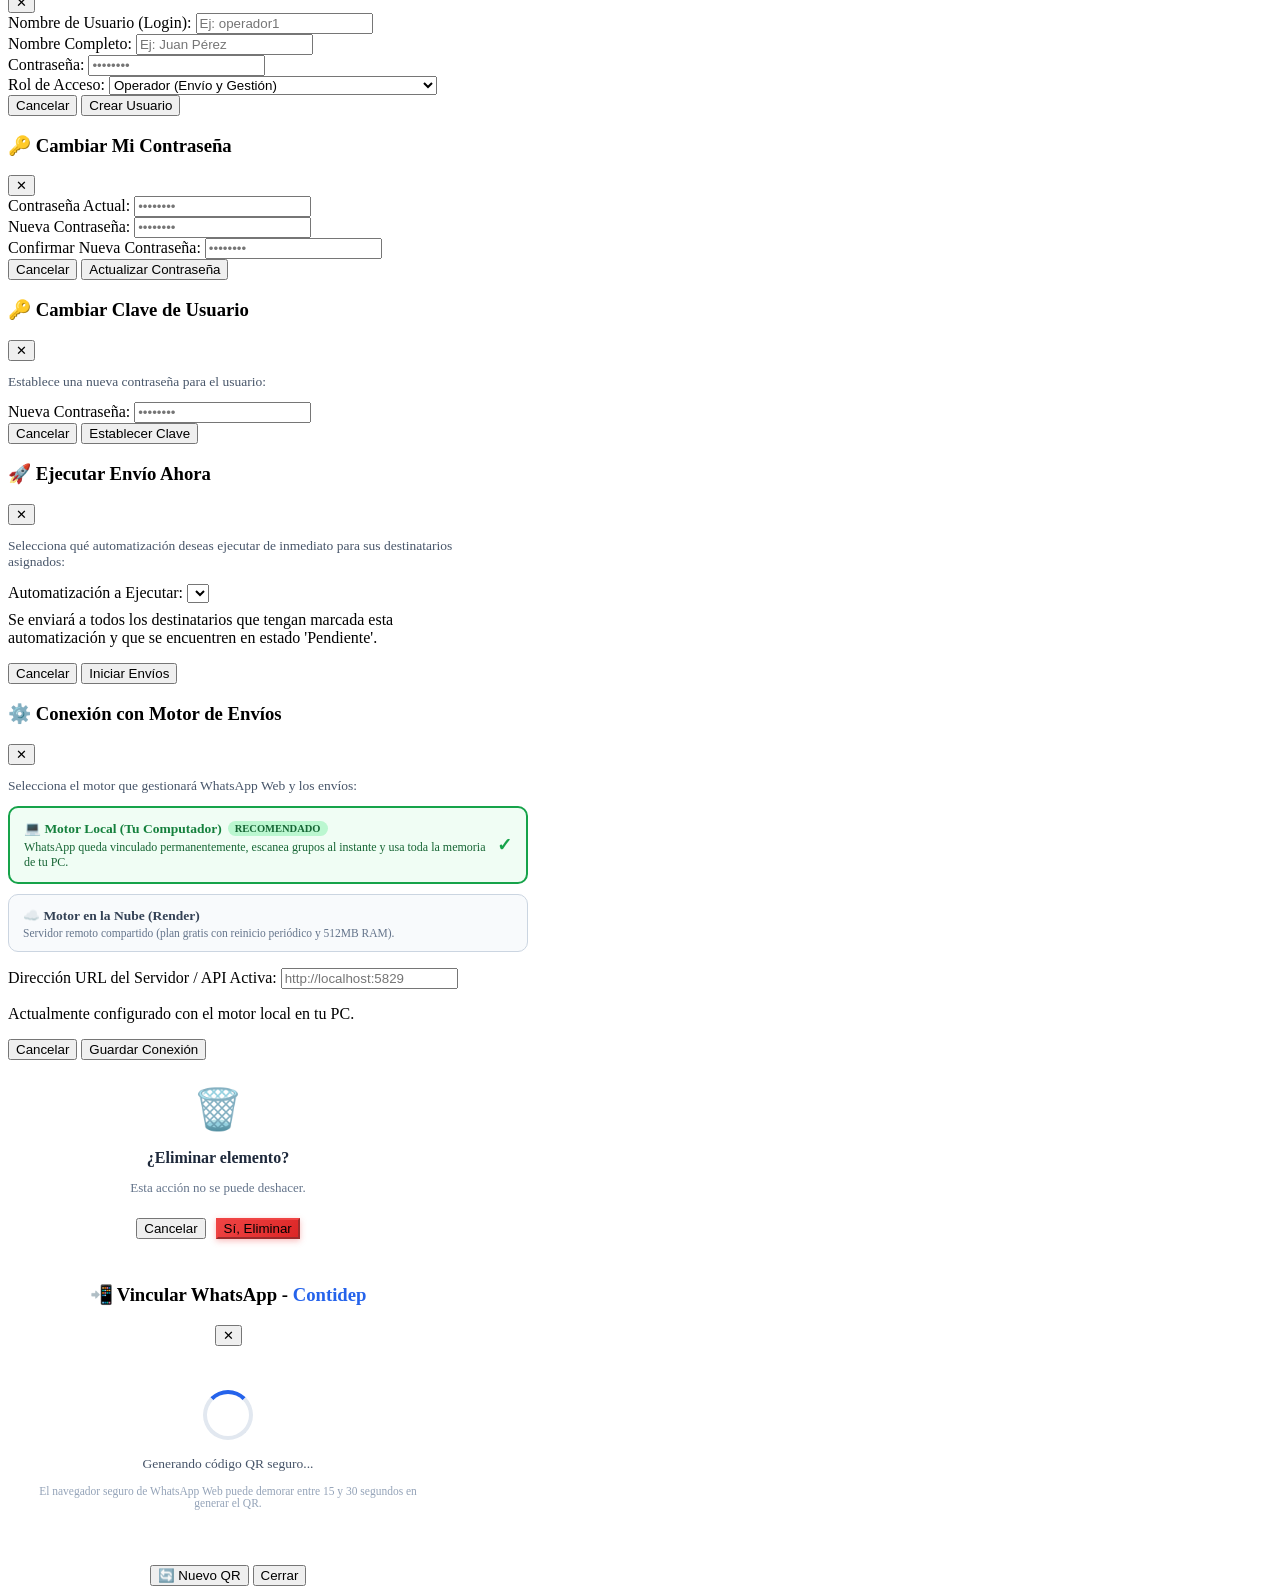
==== commit 51d8f06a: "feat: add birthday and festive templates with celebration emojis, remove all financial terms" ====
--- a/templates/index.html
+++ b/templates/index.html
@@ -326,6 +326,7 @@
                   <button type="button" class="chip-prompt" data-prompt="honorarios">👔 Cobro de Honorarios</button>
                   <button type="button" class="chip-prompt" data-prompt="patente">🏛️ Patente Municipal</button>
                   <button type="button" class="chip-prompt" data-prompt="renta">📊 Declaración Renta F22</button>
+                  <button type="button" class="chip-prompt" data-prompt="cumpleanos">🎂 Cumpleaños</button>
                 </div>
 
                 <!-- SELECTOR DE FORMATO -->
@@ -578,6 +579,7 @@
             <button type="button" class="chip-prompt" onclick="generarEnModalDesdeChip('notif', 'honorarios')">👔 Honorarios</button>
             <button type="button" class="chip-prompt" onclick="generarEnModalDesdeChip('notif', 'patente')">🏛️ Patente</button>
             <button type="button" class="chip-prompt" onclick="generarEnModalDesdeChip('notif', 'renta')">📊 Renta F22</button>
+            <button type="button" class="chip-prompt" onclick="generarEnModalDesdeChip('notif', 'cumpleanos')">🎂 Cumpleaños</button>
             <button type="button" class="chip-prompt" onclick="generarEnModalDesdeChip('notif', 'decorativos')">✨ Marco con Emoticones</button>
           </div>
           <div class="modal-ai-input-row">
@@ -648,6 +650,7 @@
             <button type="button" class="chip-prompt" onclick="generarEnModalDesdeChip('plantilla', 'honorarios')">👔 Honorarios</button>
             <button type="button" class="chip-prompt" onclick="generarEnModalDesdeChip('plantilla', 'patente')">🏛️ Patente</button>
             <button type="button" class="chip-prompt" onclick="generarEnModalDesdeChip('plantilla', 'renta')">📊 Renta F22</button>
+            <button type="button" class="chip-prompt" onclick="generarEnModalDesdeChip('plantilla', 'cumpleanos')">🎂 Cumpleaños</button>
             <button type="button" class="chip-prompt" onclick="generarEnModalDesdeChip('plantilla', 'decorativos')">✨ Marco con Emoticones</button>
           </div>
           <div class="modal-ai-input-row">
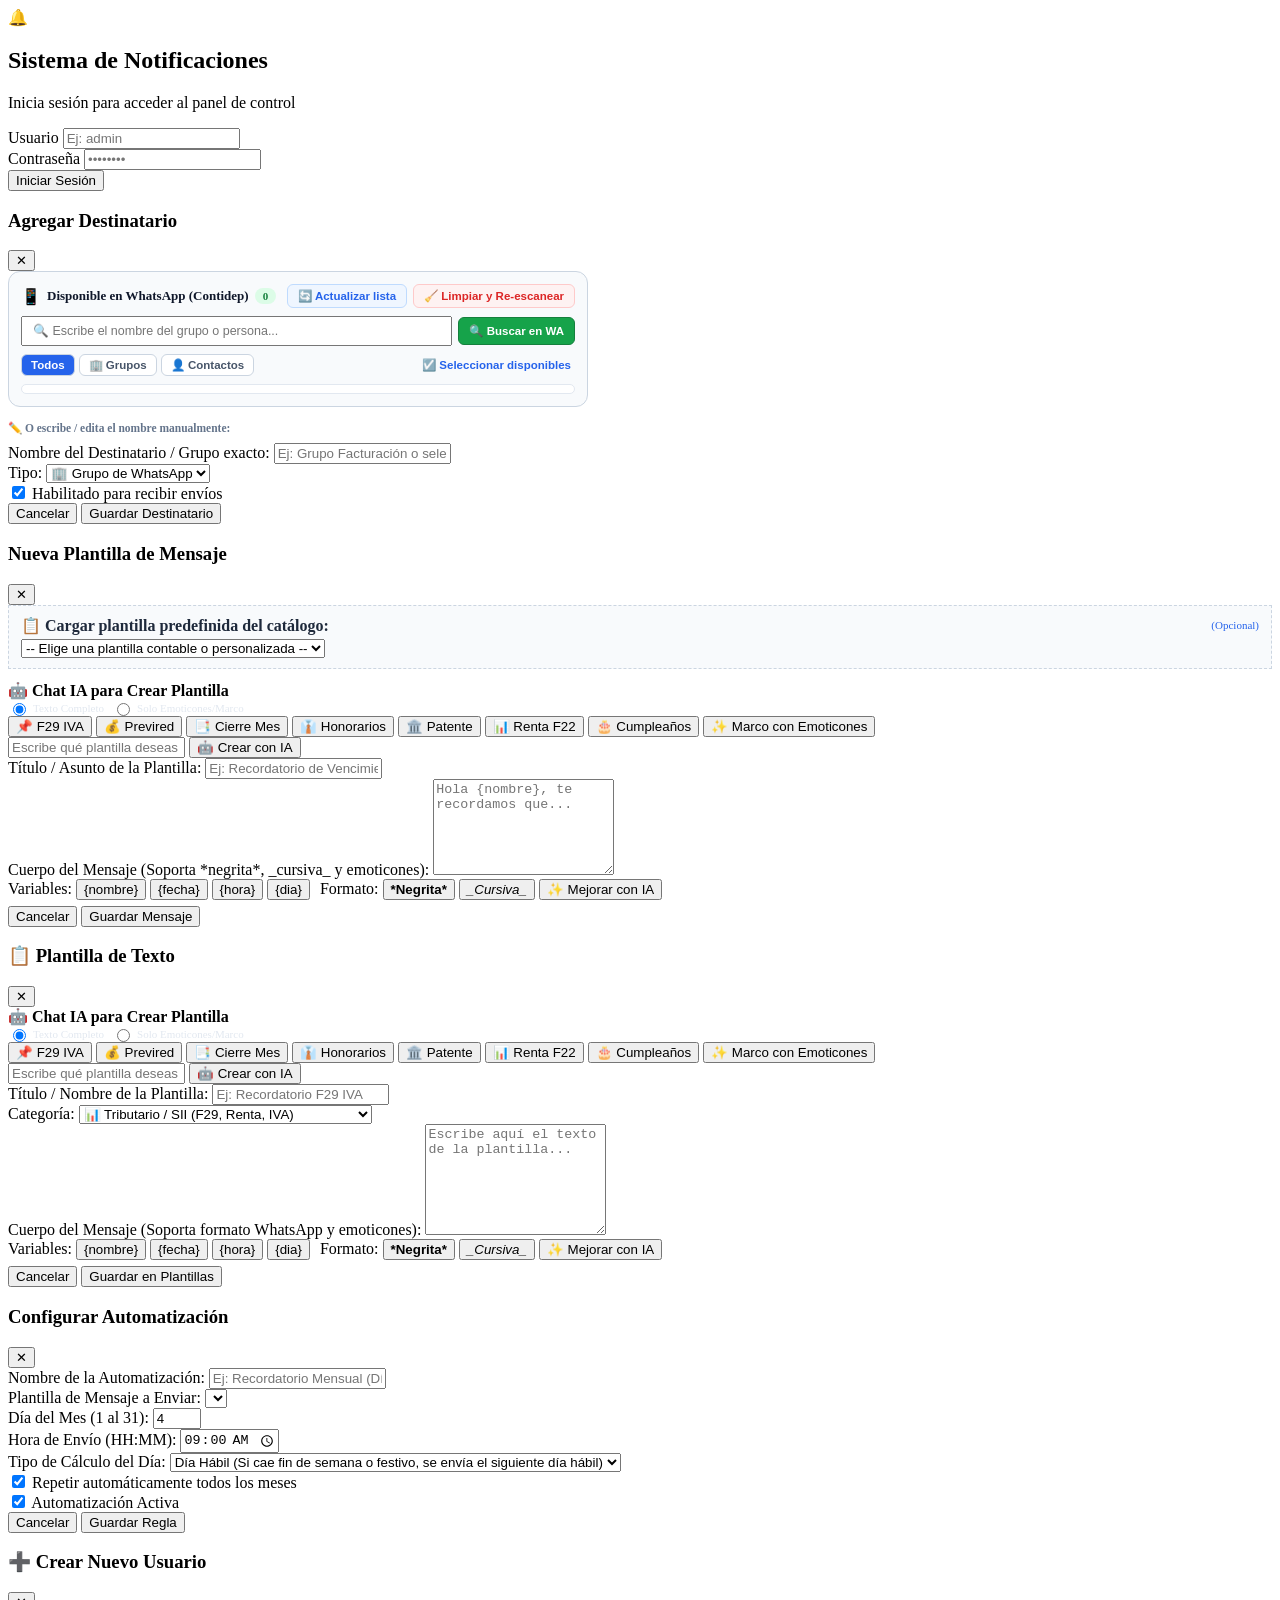
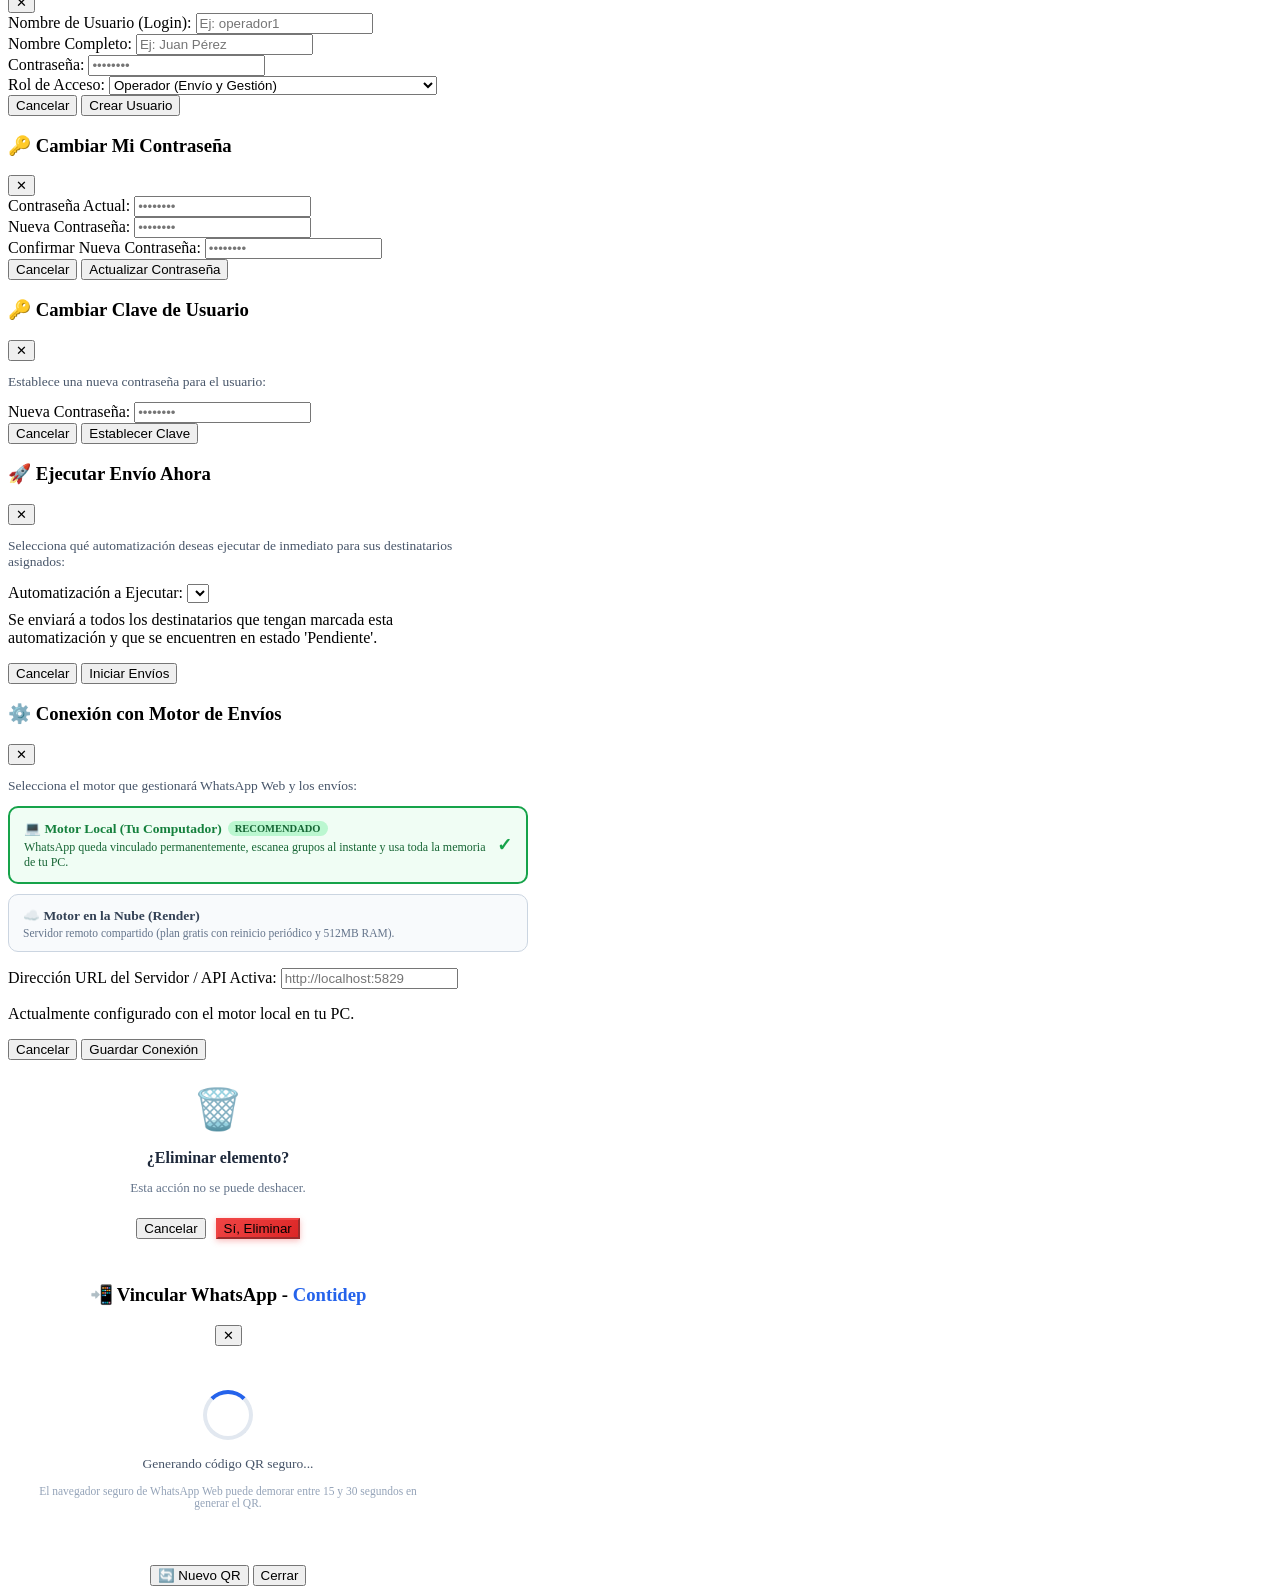
==== commit 2d1af591: "fix: isolation of scanned WhatsApp contacts, clean portable package on build, and add clear and resc" ====
--- a/templates/index.html
+++ b/templates/index.html
@@ -472,9 +472,14 @@
               <strong style="font-size: 13px; color: #0f172a;">Disponible en WhatsApp (<span id="wa-list-empresa-label">Contidep</span>)</strong>
               <span id="wa-list-count-badge" style="background: #dcfce7; color: #15803d; font-size: 11px; font-weight: 700; padding: 2px 8px; border-radius: 999px;">0</span>
             </div>
-            <button type="button" id="btn-refresh-wa-contactos" onclick="sincronizarContactosWhatsApp(true)" style="background: #eff6ff; color: #2563eb; border: 1px solid #bfdbfe; border-radius: 6px; padding: 4px 10px; font-size: 11.5px; font-weight: 600; cursor: pointer; display: inline-flex; align-items: center; gap: 4px;">
-              🔄 Actualizar lista
-            </button>
+            <div style="display: flex; gap: 6px; align-items: center; flex-wrap: wrap;">
+              <button type="button" id="btn-refresh-wa-contactos" onclick="sincronizarContactosWhatsApp(true)" title="Actualizar lista desde tu WhatsApp" style="background: #eff6ff; color: #2563eb; border: 1px solid #bfdbfe; border-radius: 6px; padding: 4px 10px; font-size: 11.5px; font-weight: 600; cursor: pointer; display: inline-flex; align-items: center; gap: 4px;">
+                🔄 Actualizar lista
+              </button>
+              <button type="button" id="btn-limpiar-wa-contactos" onclick="limpiarYReescanearContactosWA()" title="Borra contactos anteriores y lee únicamente los chats del teléfono conectado ahora" style="background: #fef2f2; color: #dc2626; border: 1px solid #fecaca; border-radius: 6px; padding: 4px 10px; font-size: 11.5px; font-weight: 600; cursor: pointer; display: inline-flex; align-items: center; gap: 4px;">
+                🧹 Limpiar y Re-escanear
+              </button>
+            </div>
           </div>
 
           <!-- Buscador y Filtros de Lista WhatsApp -->
